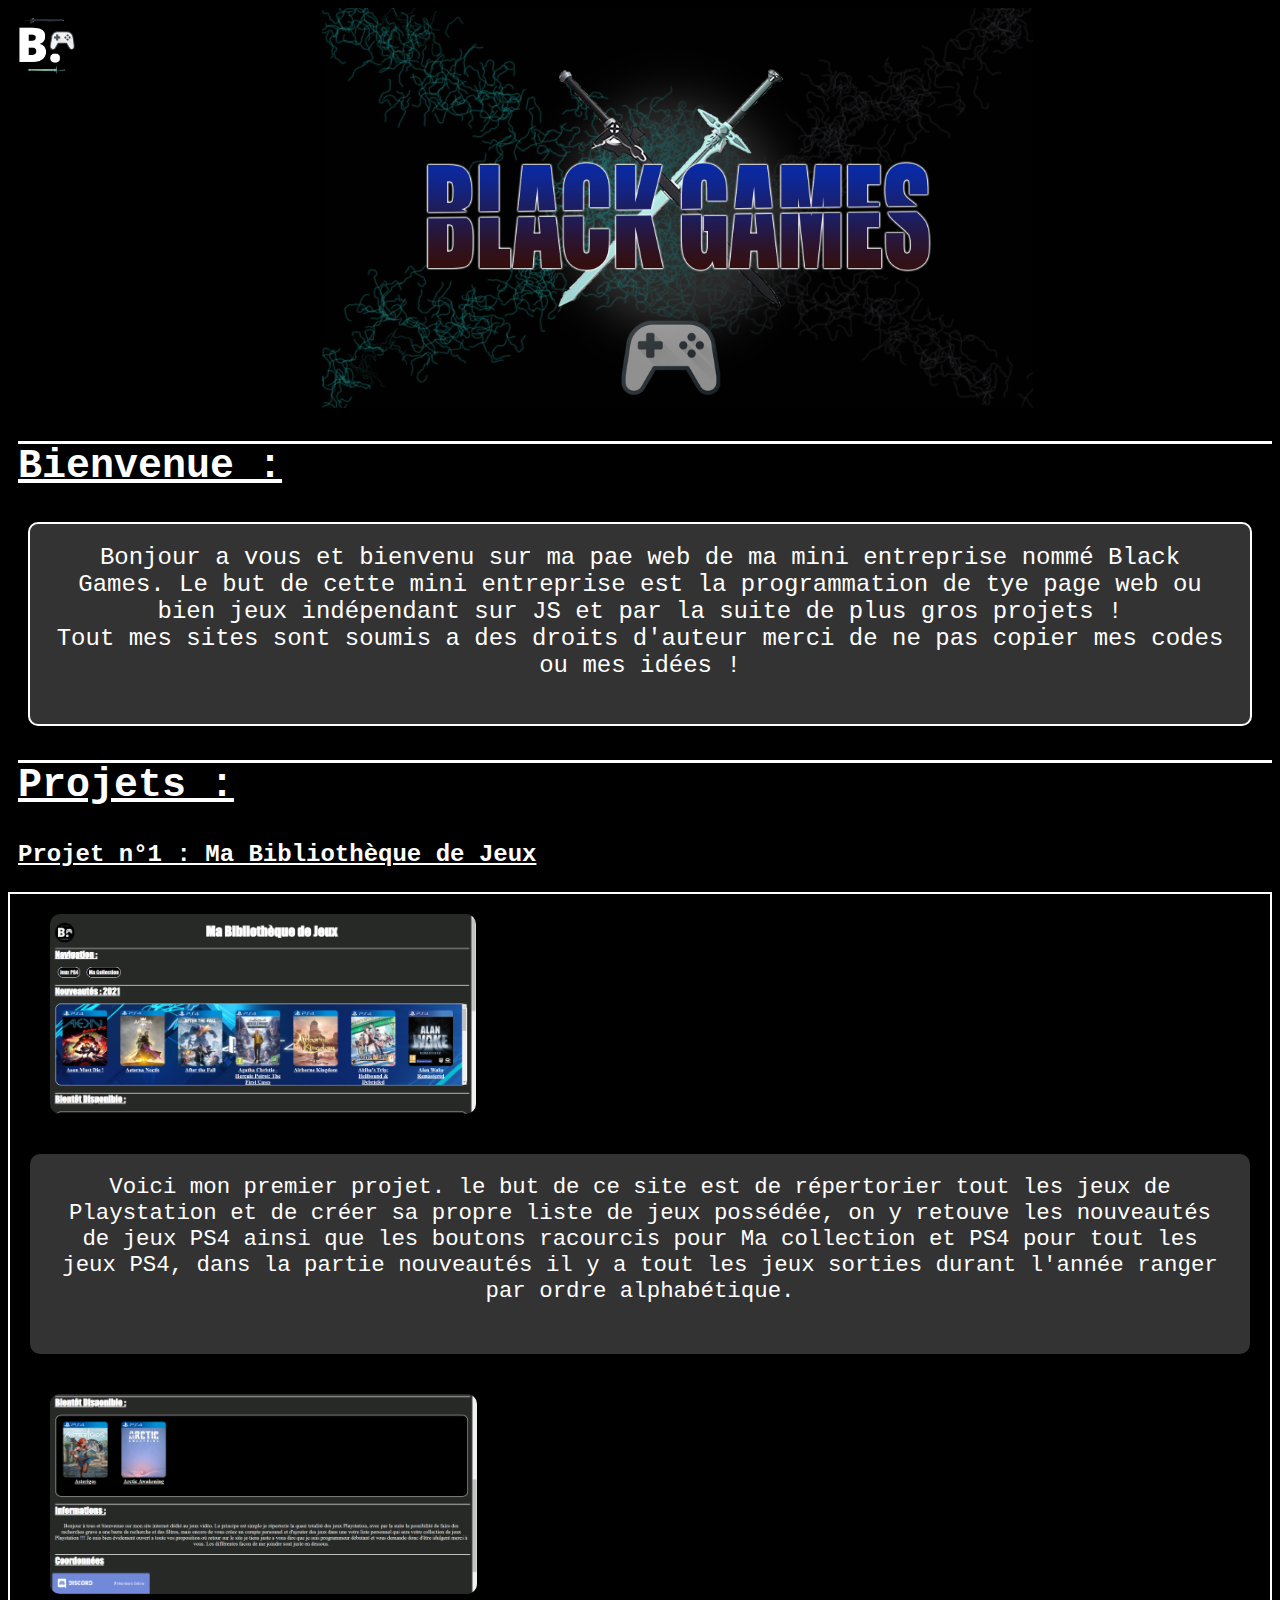
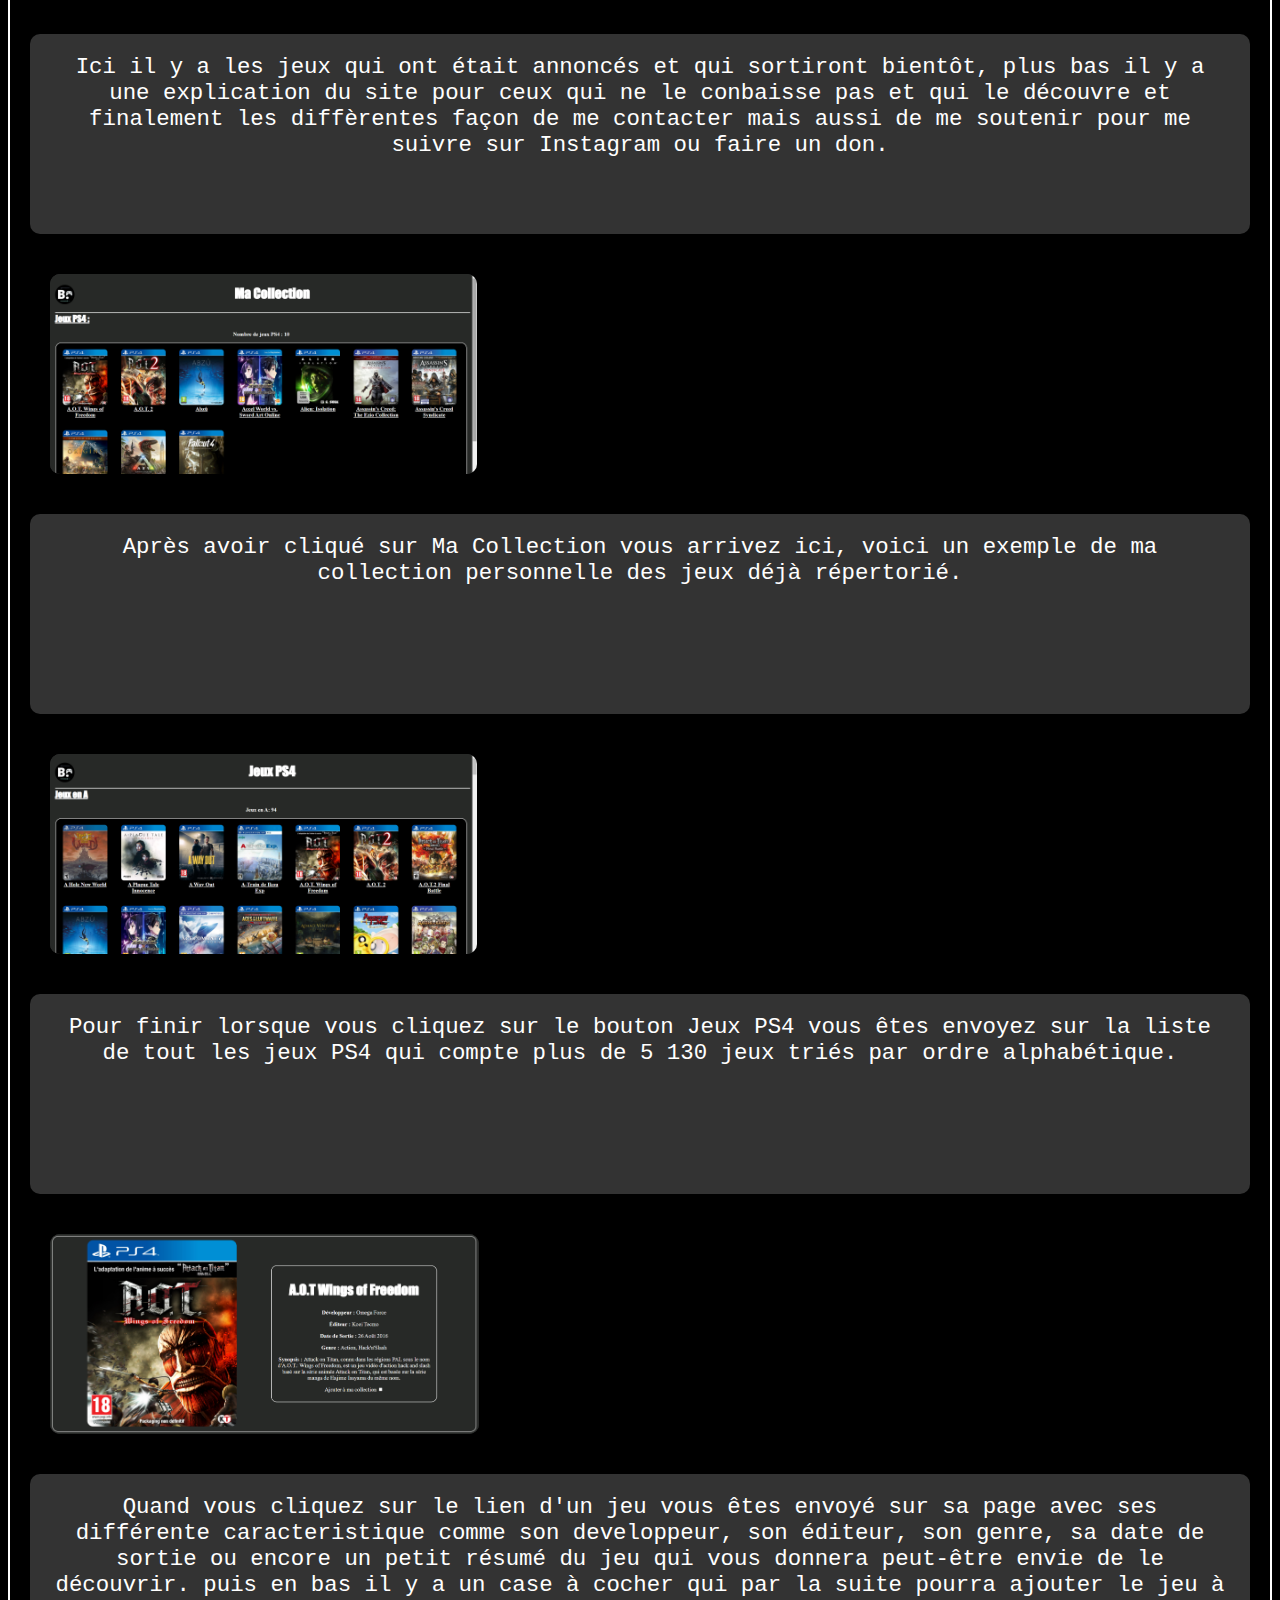
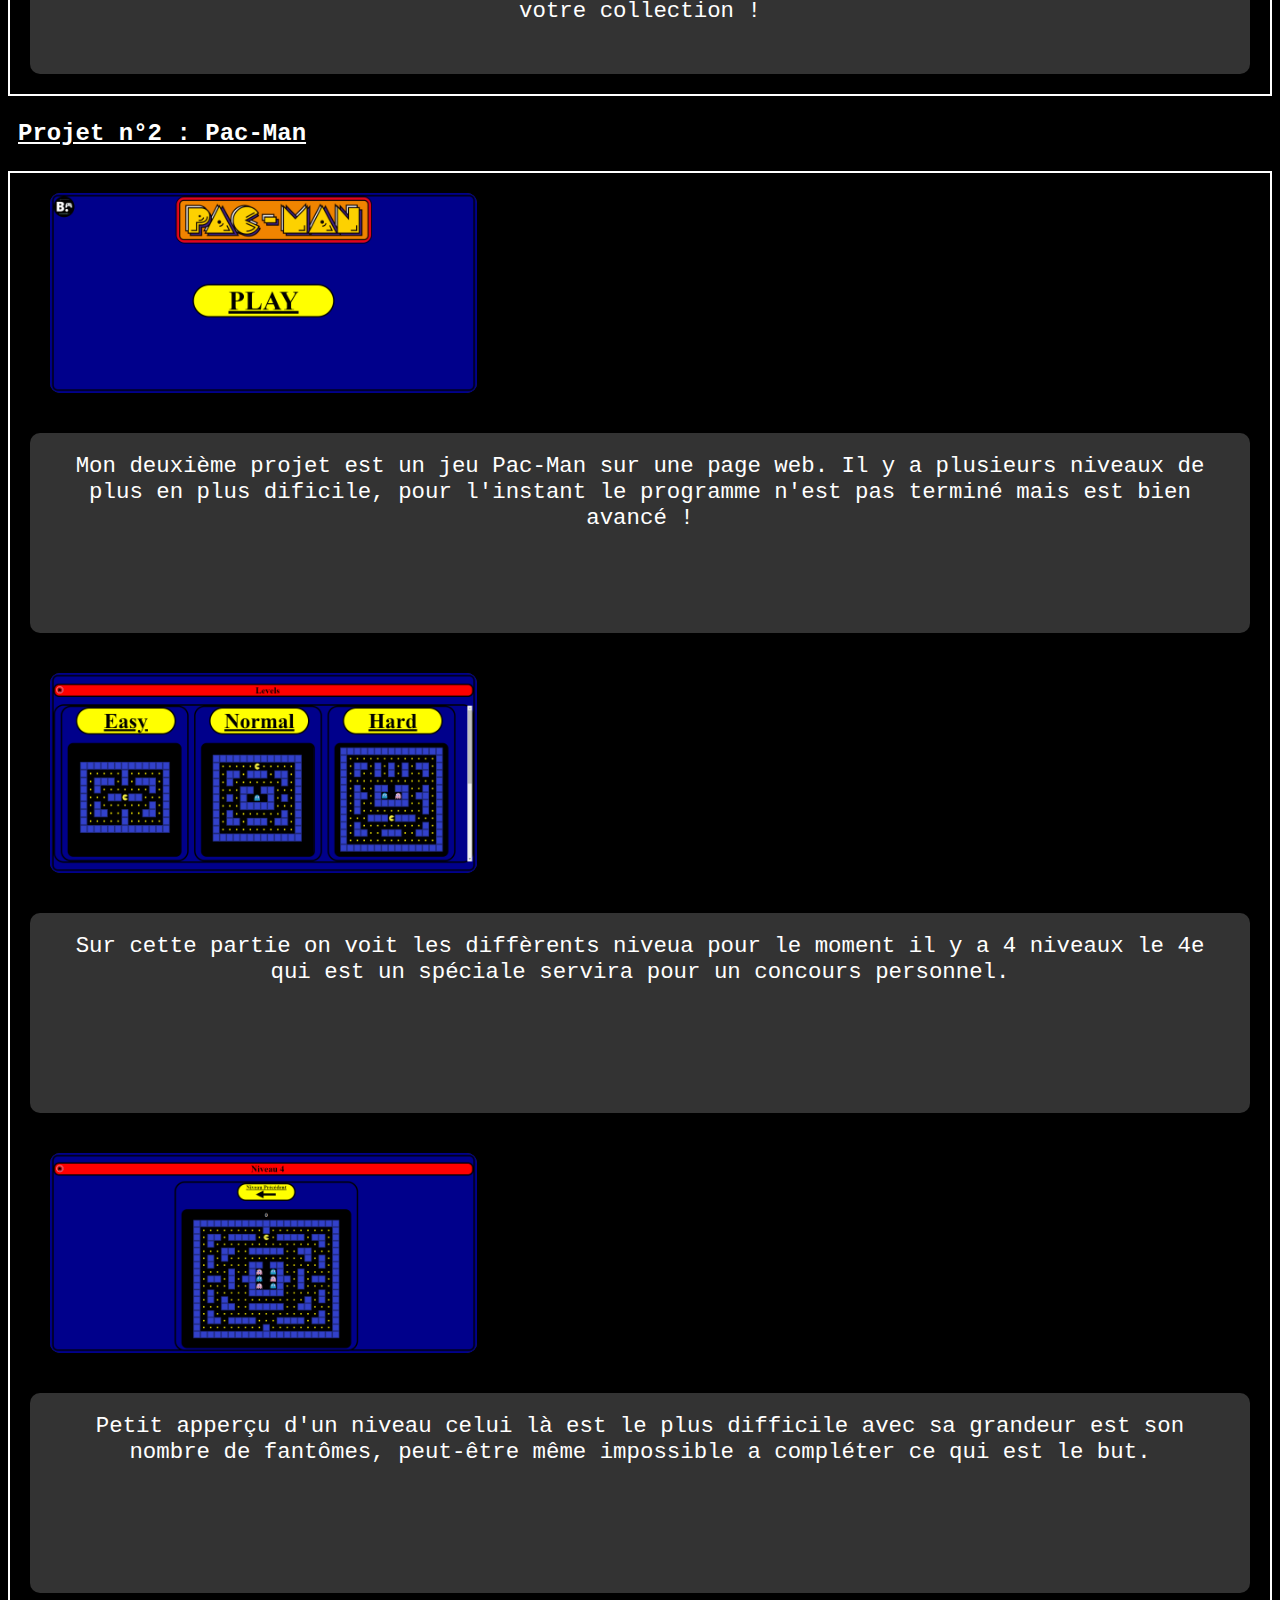
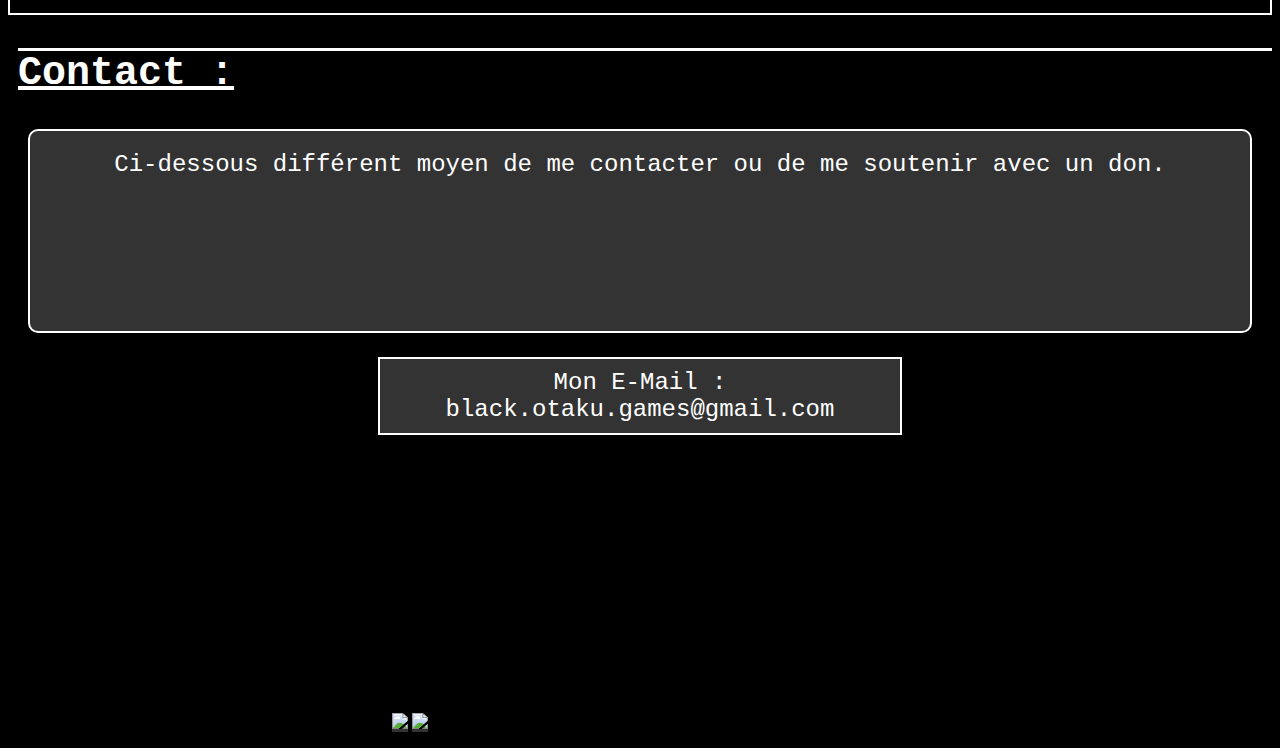
==== index.html @ 80bcf694 "Update and rename Black Games.html to index.html" ====
<!DOCTYPE html>
<html>
    <head>
    	<!-- En-tête de la page -->
    	<meta charset="UTF-8" />
      <link rel="stylesheet" type="text/css" href="Css.css">
    	<title>Black Games</title>
    </head>
    <body>
    	<header>
        <img src="Logo Black Games.png" class="Logo"/>
        <img src="Bannière Black Games.jpg" class="Bannière"/>
      </header>
      <section>
        <aside>
          <h2>Bienvenue :</h2>
          <p class="Intro">Bonjour a vous et bienvenu sur ma pae web de ma mini entreprise nommé Black Games. Le but de cette mini entreprise est la programmation de tye page web ou bien jeux indépendant sur JS et par la suite de plus gros projets ! <br> Tout mes sites sont soumis a des droits d'auteur merci de ne pas copier mes codes ou mes idées !</p>
        </aside>
      </section>
      <section>
        <aside>
          <h2>Projets :</h2>
          <p></p>
          <h3>Projet n°1 : Ma Bibliothèque de Jeux</h3>
          <section class="Projet">
            <aside>
              <img src="Ma Bibliothèque de Jeux - 1.png" class="Sites"/>
            </aside>
            <aside>
              <p class="Paragraphe">Voici mon premier projet. le but de ce site est de répertorier tout les jeux de Playstation et de créer sa propre liste de jeux possédée, on y retouve les nouveautés de jeux PS4 ainsi que les boutons racourcis pour Ma collection et PS4 pour tout les jeux PS4, dans la partie nouveautés il y a tout les jeux sorties durant l'année ranger par ordre alphabétique.</p>
            </aside>
            <aside>
              <img src="Ma Bibliothèque de Jeux - 2.png" class="Sites"/>
            </aside>
            <aside>
              <p class="Paragraphe">Ici il y a les jeux qui ont était annoncés et qui sortiront bientôt, plus bas il y a une explication du site pour ceux qui ne le conbaisse pas et qui le découvre et finalement les diffèrentes façon de me contacter mais aussi de me soutenir pour me suivre sur Instagram ou faire un don.</p>
            </aside>
            <aside>
              <img src="Ma Bibliothèque de Jeux - 3.png" class="Sites"/>
            </aside>
            <aside>
              <p class="Paragraphe">Après avoir cliqué sur Ma Collection vous arrivez ici, voici un exemple de ma collection personnelle des jeux déjà répertorié.</p>
            </aside>
            <aside>
              <img src="Ma Bibliothèque de Jeux - 4.png" class="Sites"/>
            </aside>
            <aside>
              <p class="Paragraphe">Pour finir lorsque vous cliquez sur le bouton Jeux PS4 vous êtes envoyez sur la liste de tout les jeux PS4 qui compte plus de 5 130 jeux triés par ordre alphabétique.</p>
            </aside>
            <aside>
              <img src="Ma Bibliothèque de Jeux - 5.png" class="Sites"/>
            </aside>
            <aside>
              <p class="Paragraphe">Quand vous cliquez sur le lien d'un jeu vous êtes envoyé sur sa page avec ses différente caracteristique comme son developpeur, son éditeur, son genre, sa date de sortie ou encore un petit résumé du jeu qui vous donnera peut-être envie de le découvrir. puis en bas il y a un case à cocher qui par la suite pourra ajouter le jeu à votre collection !</p>
            </aside>
          </section>
          <h3>Projet n°2 : Pac-Man</h3>
          <section class="Projet">
            <aside>
              <img src="Pac Man - 1.png" class="Sites"/>
            </aside>
            <aside>
              <p class="Paragraphe">Mon deuxième projet est un jeu Pac-Man sur une page web. Il y a plusieurs niveaux de plus en plus dificile, pour l'instant le programme n'est pas terminé mais est bien avancé !</p>
            </aside>
            <aside>
              <img src="Pac Man - 2.png" class="Sites"/>
            </aside>
            <aside>
              <p class="Paragraphe">Sur cette partie on voit les diffèrents niveua pour le moment il y a 4 niveaux le 4e qui est un spéciale servira pour un concours personnel.</p>
            </aside>
            <aside>
              <img src="Pac Man - 3.png" class="Sites"/>
            </aside>
            <aside>
              <p class="Paragraphe">Petit apperçu d'un niveau celui là est le plus difficile avec sa grandeur est son nombre de fantômes, peut-être même impossible a compléter ce qui est le but. </p>
            </aside>
          </section>
        </aside>
      </section>
      <footer>
        <h2>Contact :</h2>
        <p class="Intro">Ci-dessous différent moyen de me contacter ou de me soutenir avec un don.<p>
        <p class="mail">Mon E-Mail : black.otaku.games@gmail.com</p>
        <iframe class="discord" src="https://discord.com/widget?id=897193880615780503&theme=dark" width="350" height="200" allowtransparency="true" frameborder="0" sandbox="allow-popups allow-popups-to-escape-sandbox allow-same-origin allow-scripts"></iframe>
        <a href="https://www.instagram.com/black_otaku_games/"><img src="D:\Black Games\Logo\logo insta.png" class="insta"></a>
        <a href="https://www.paypal.com/donate/?hosted_button_id=69UE8WGAV678Y"><img src="D:\Black Games\Logo\logo paypal.png" class="paypal"></a>
      </footer>
    </body>
</html>
---- Css.css ----
*
{
    background-color: black;
}
.Bannière
{
    width: auto;
    height: 400px;
    display: block;
    margin-right: auto;
    margin-left: auto;
}
.Logo
{
    width: 75px;
    float: left;
}
.Intro
{
   	height: 160px;
    width: 930px-+-+;
    font-size: 1.5em;
	text-align: center;
    display: block;
	border: 2px white solid;
    margin: 20px;
  	padding: 20px;
    color: white;
	clear: both;
	background-color: rgb(51, 51, 51);
	border-radius: 10px;
    font-family: OCR A Std, monospace;
}
.Outro
{
	height: 35px;
	width: 930px-+-+;
	font-size: 1.5em;
	text-align: center;
	display: block;
	border: 2px white solid;
	margin: 20px;
	padding: 20px;
	color: white;
	clear: both;
	background-color: rgb(51, 51, 51);
	border-radius: 10px;
	font-family: OCR A Std, monospace;
}
h2
{
	color: white;
    font-size: 2.5em;
	font-family: OCR A Std, monospace;
    clear: right;
    border-top: 3px white solid;
    text-decoration-line: underline;
    margin-left: 10px;
}
h3
{
	color: white;
	font-size: 1.5em;
	font-family: OCR A Std, monospace;
	clear: right;
	margin-left: 10px;
	text-decoration-line: underline;
}
.Sites
{
	border-radius: 10px;
	height: 200px;
	display: block;
	margin: 20px;
	clear: both;
	margin-left: 40px;
	background-color: rgb(51, 51, 51);
}
.Paragraphe
{
	height: 160px;
	width: 930px-+-+;
	font-size: 1.4em;
	text-align: center;
	display: block;
	margin: 20px;
	padding: 20px;
	color: white;
	clear: both;
	background-color: rgb(51, 51, 51);
	border-radius: 10px;
	font-family: OCR A Std, monospace;
}
.Projet
{
    clear: both;
    display: flex;
    flex-wrap: wrap;
    justify-content: flex-start;
    border: white solid 2px;
}
.discord
{
	margin: 10px;
	margin-left: 20px;
	height: 250px;
}
.app	
{
	margin-bottom: 35px;
	margin-left: 40px;
	border-radius: 30px;
}
.mail
{
   	color: white;
   	text-align: center;
   	font-size: 1.5em;
   	font-family: OCR A Std, monospace;
   	border: solid white 2px;
   	width: 500px;
   	margin-right: auto;
   	margin-left: auto;
   	padding: 10px;
   	background-color: rgb(51, 51, 51);
}
a
{
	background-color: rgb(51, 51, 51);
	color: white;
}
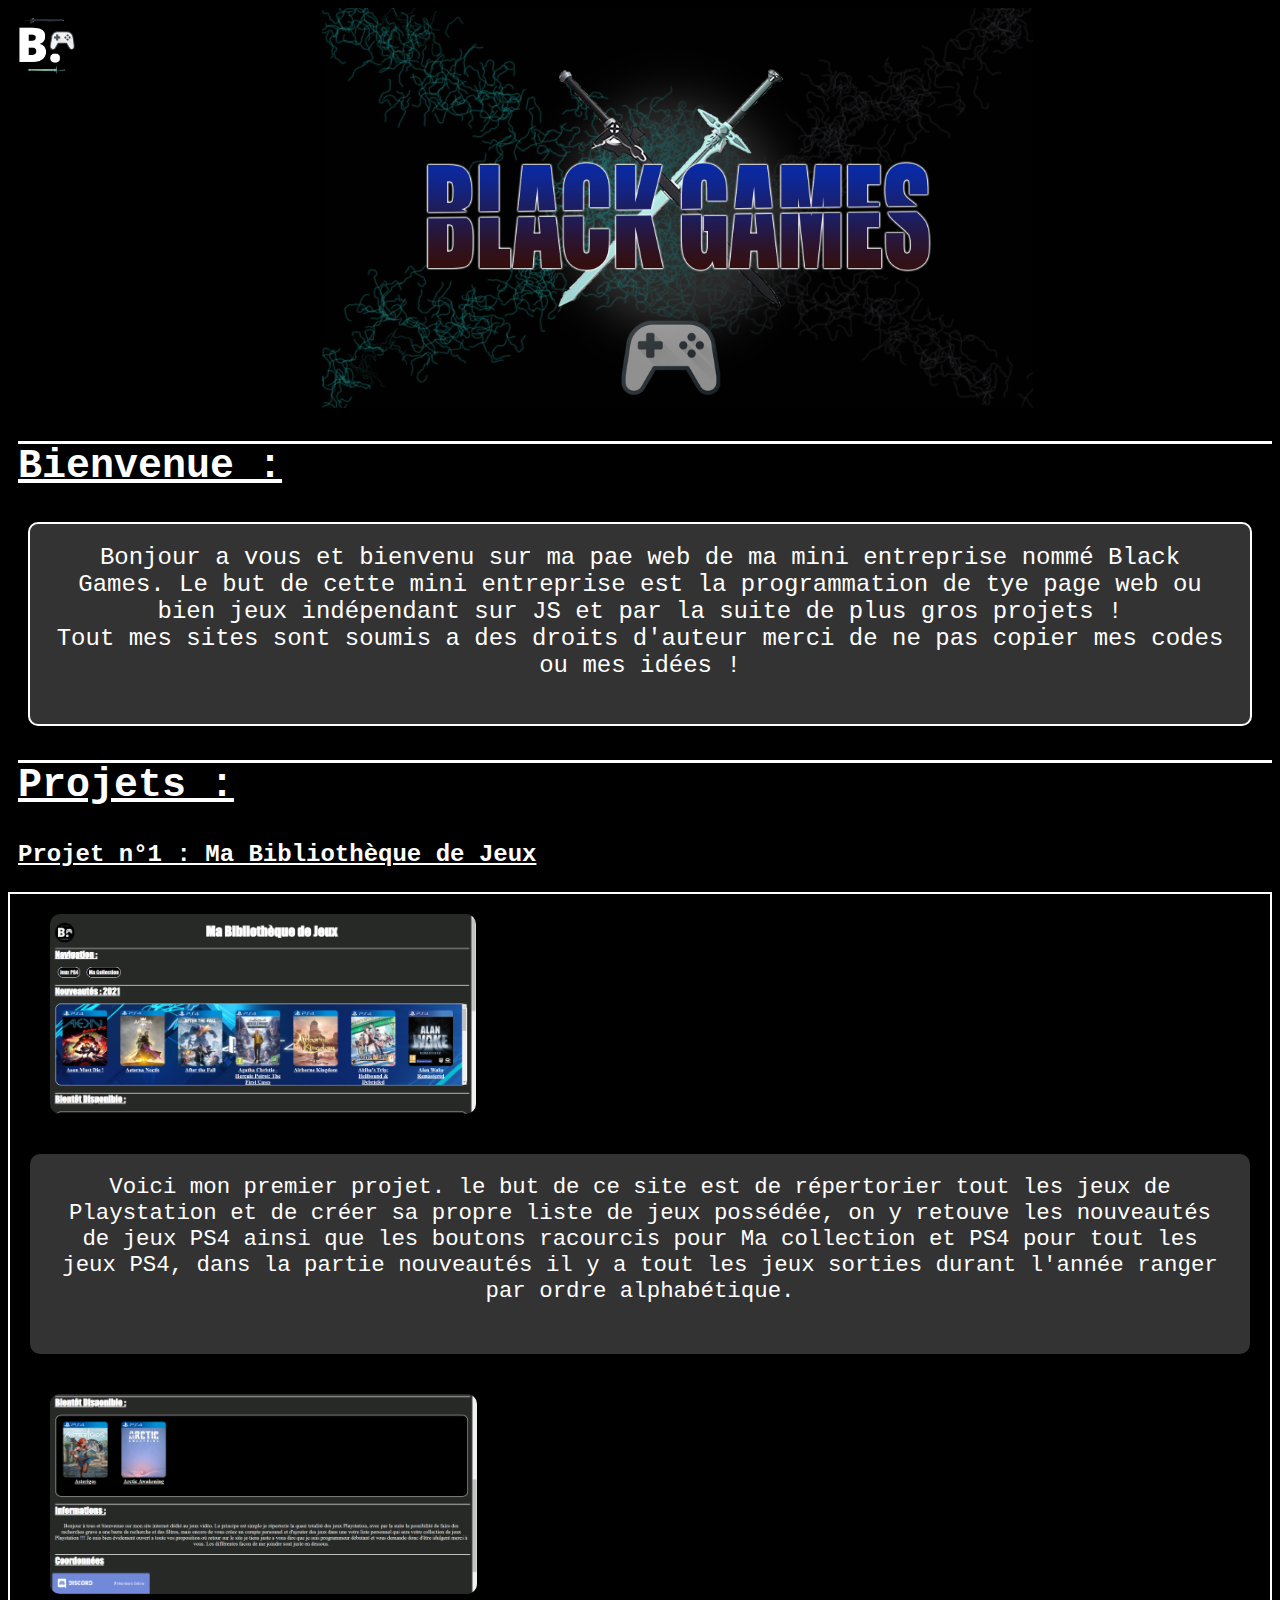
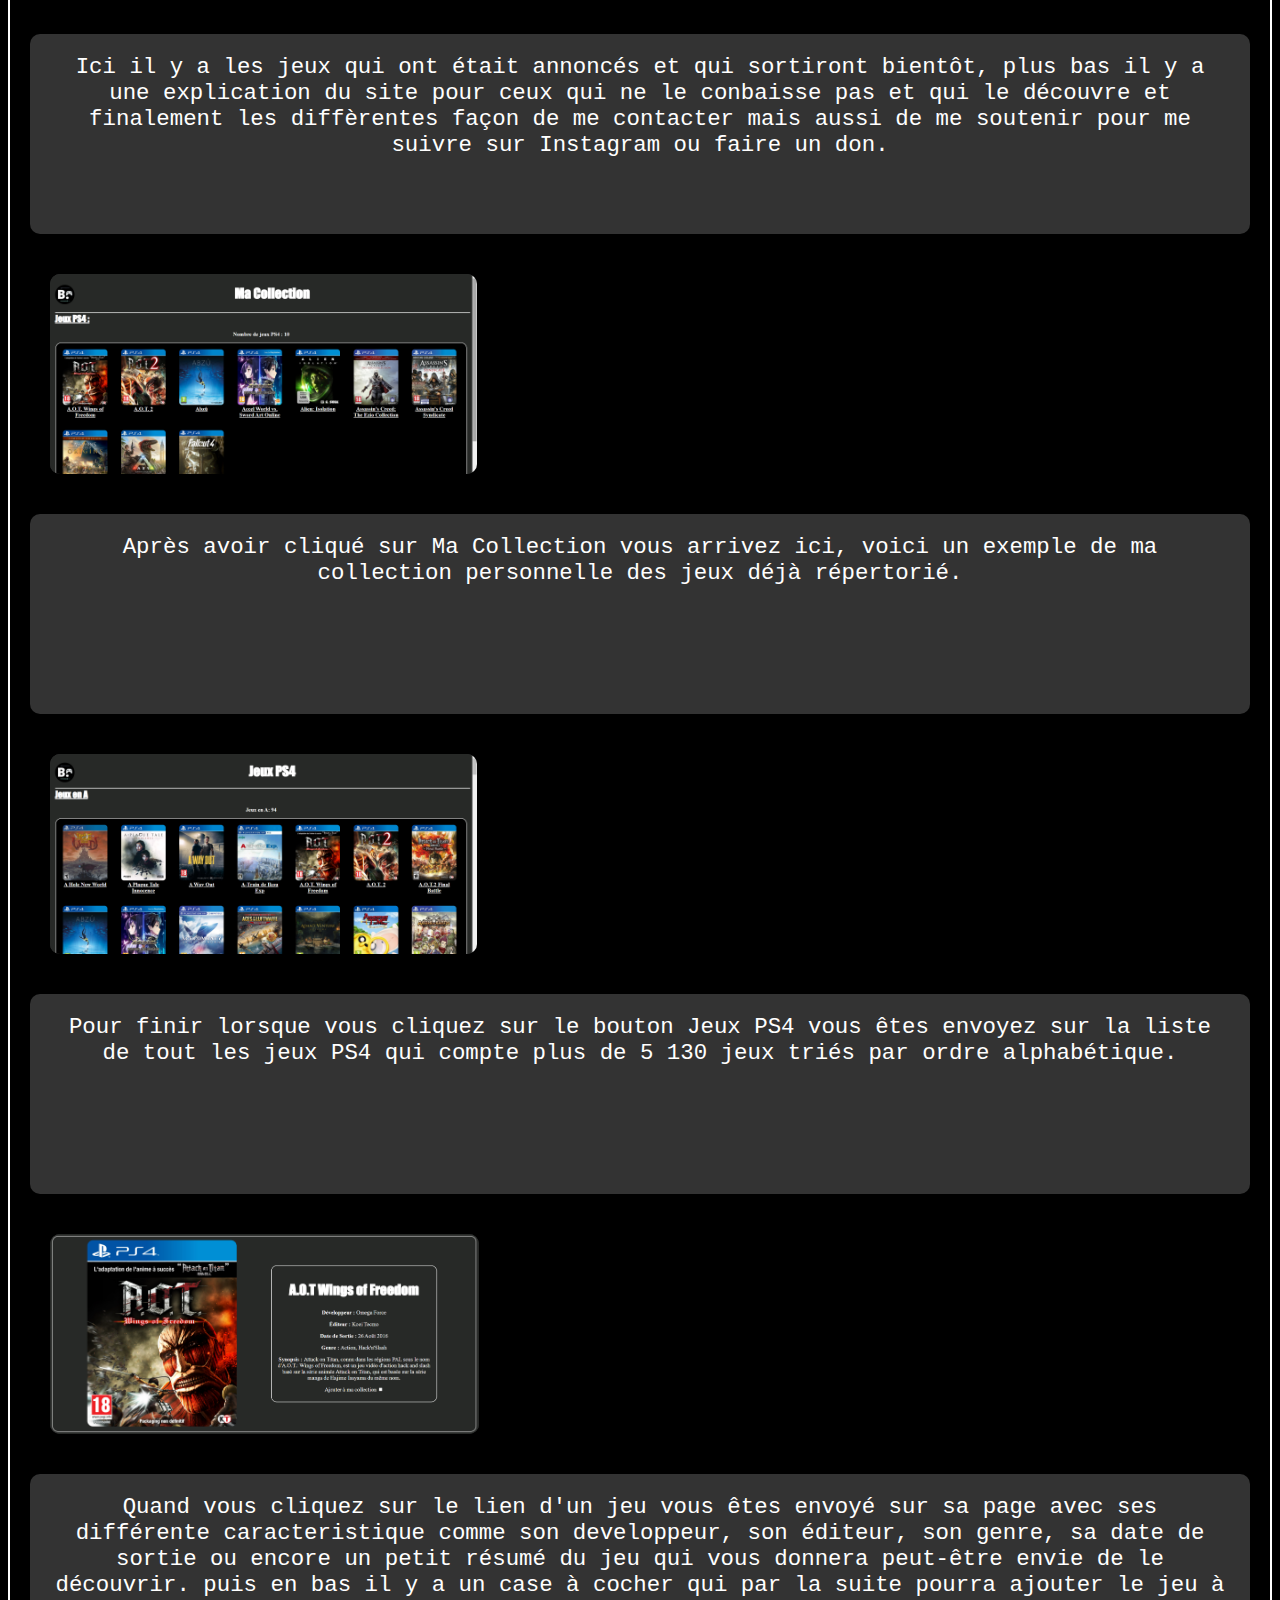
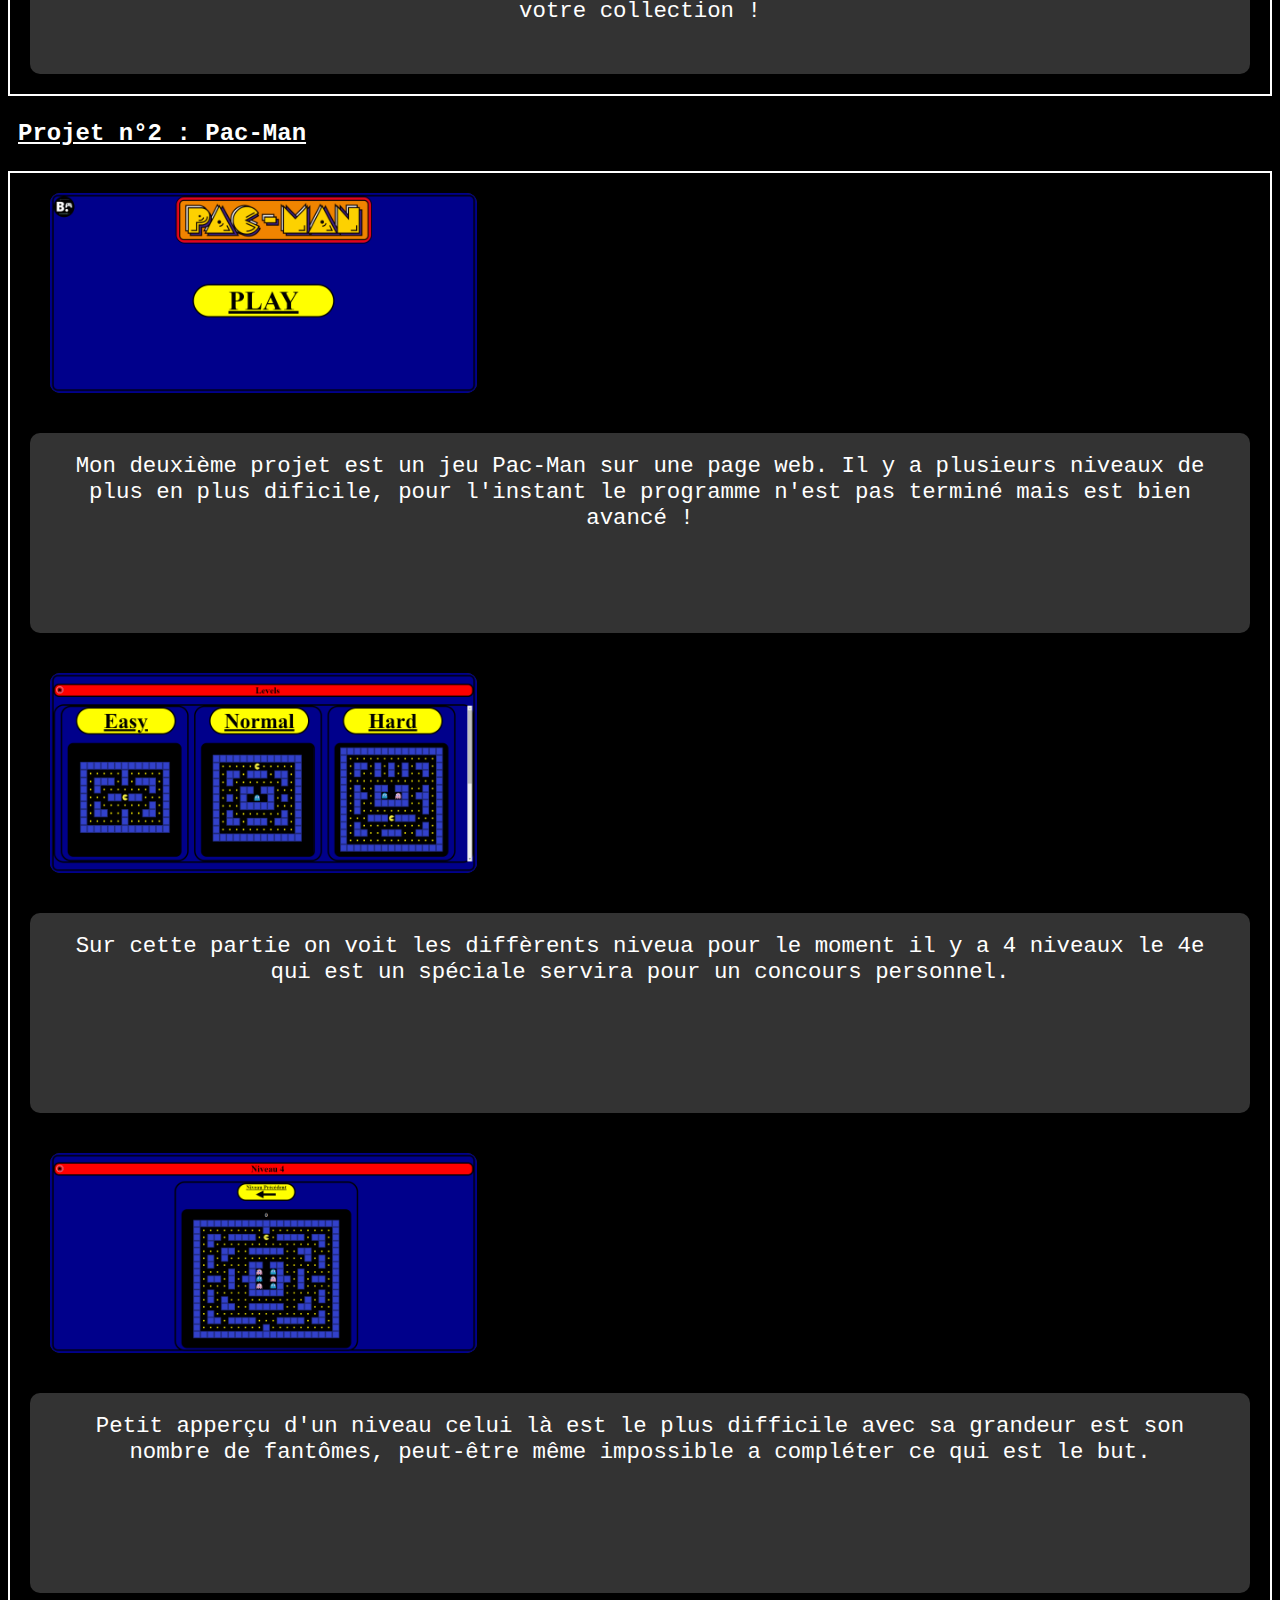
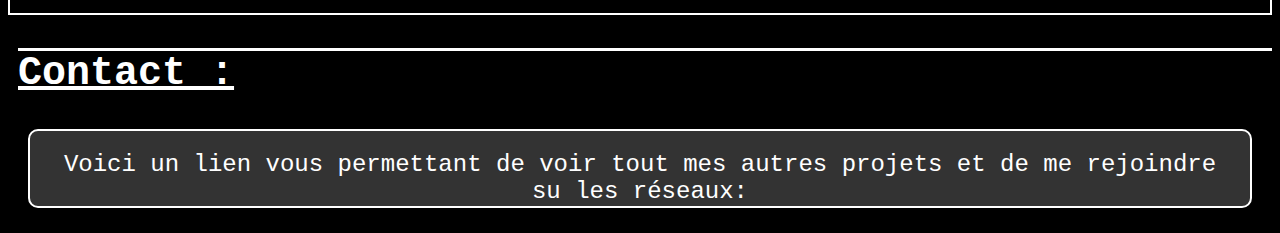
==== commit aa5c1ef6: "Update index.html" ====
--- a/index.html
+++ b/index.html
@@ -79,11 +79,7 @@
       </section>
       <footer>
         <h2>Contact :</h2>
-        <p class="Intro">Ci-dessous différent moyen de me contacter ou de me soutenir avec un don.<p>
-        <p class="mail">Mon E-Mail : black.otaku.games@gmail.com</p>
-        <iframe class="discord" src="https://discord.com/widget?id=897193880615780503&theme=dark" width="350" height="200" allowtransparency="true" frameborder="0" sandbox="allow-popups allow-popups-to-escape-sandbox allow-same-origin allow-scripts"></iframe>
-        <a href="https://www.instagram.com/black_otaku_games/"><img src="D:\Black Games\Logo\logo insta.png" class="insta"></a>
-        <a href="https://www.paypal.com/donate/?hosted_button_id=69UE8WGAV678Y"><img src="D:\Black Games\Logo\logo paypal.png" class="paypal"></a>
+        <p class="Outro">Voici un lien vous permettant de voir tout mes autres projets et de me rejoindre su les réseaux: <a href="https://linkr.bio/Black_Games"><p>
       </footer>
     </body>
 </html>
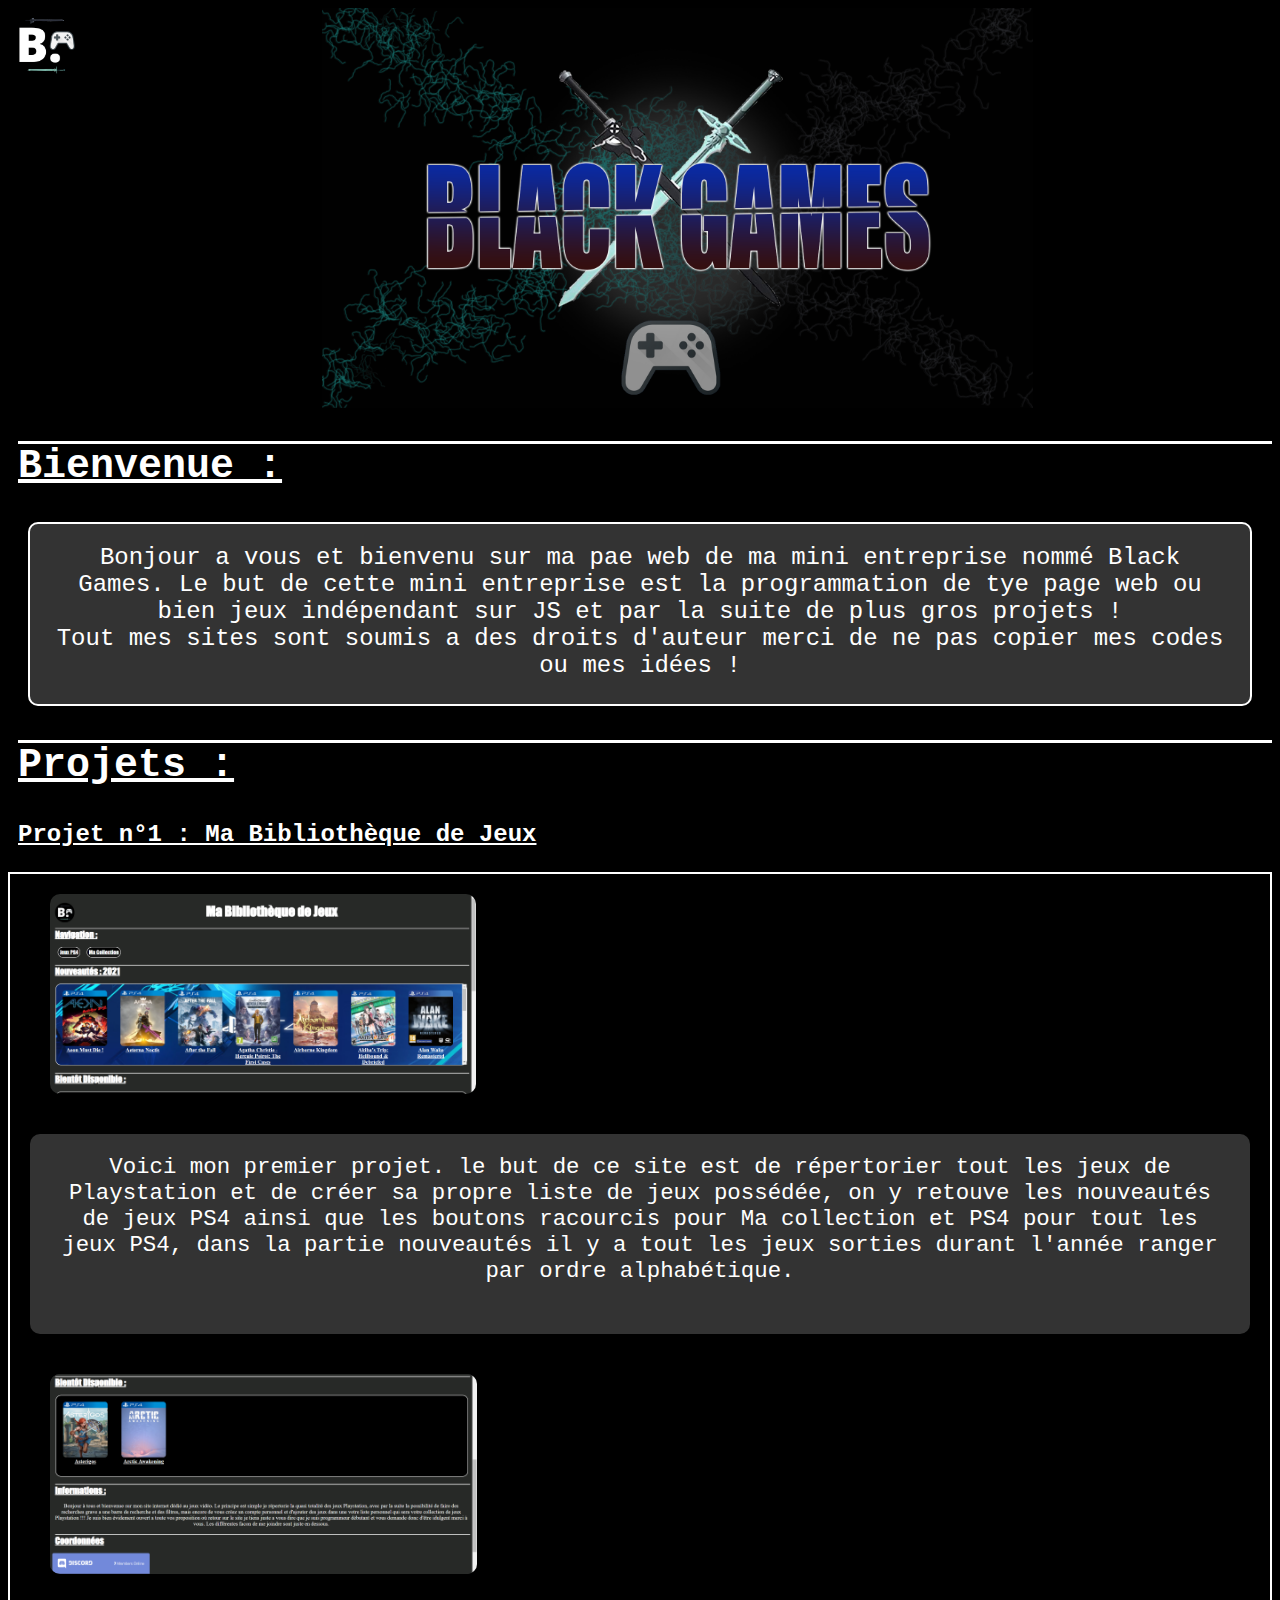
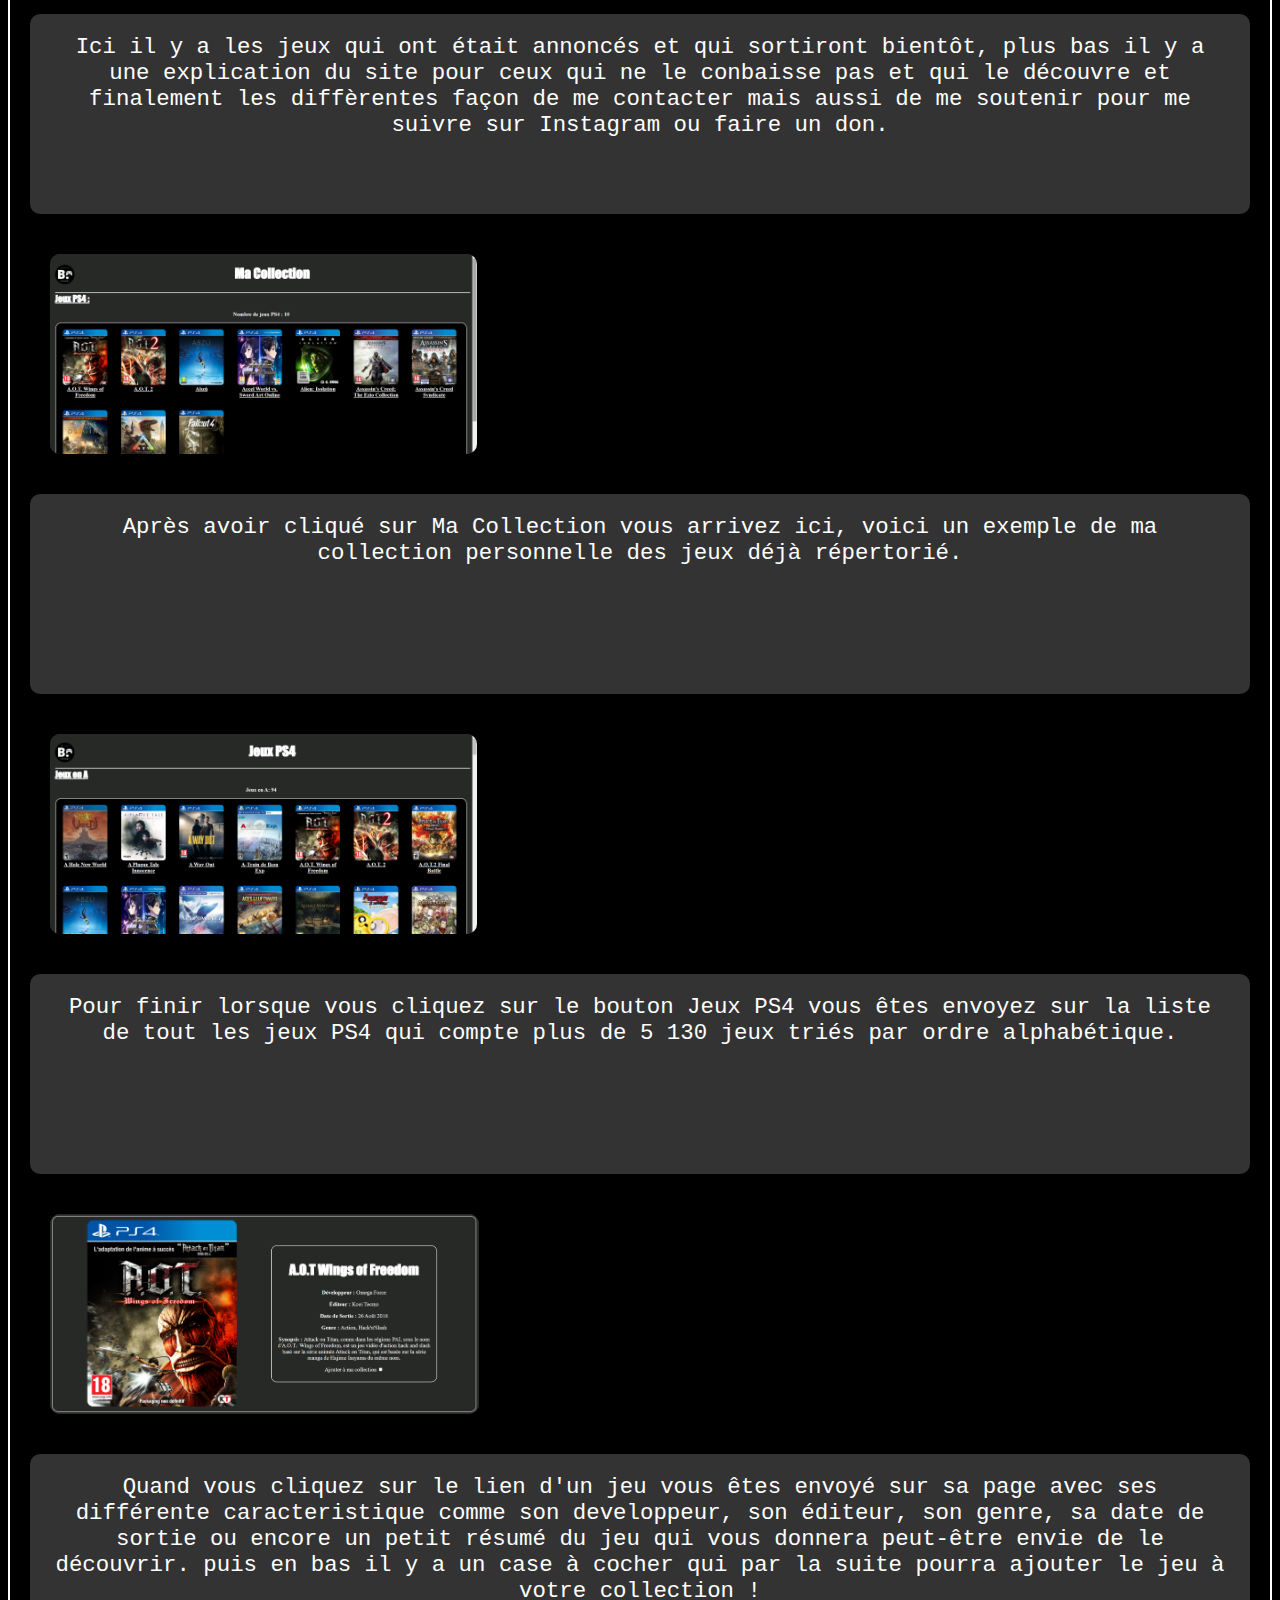
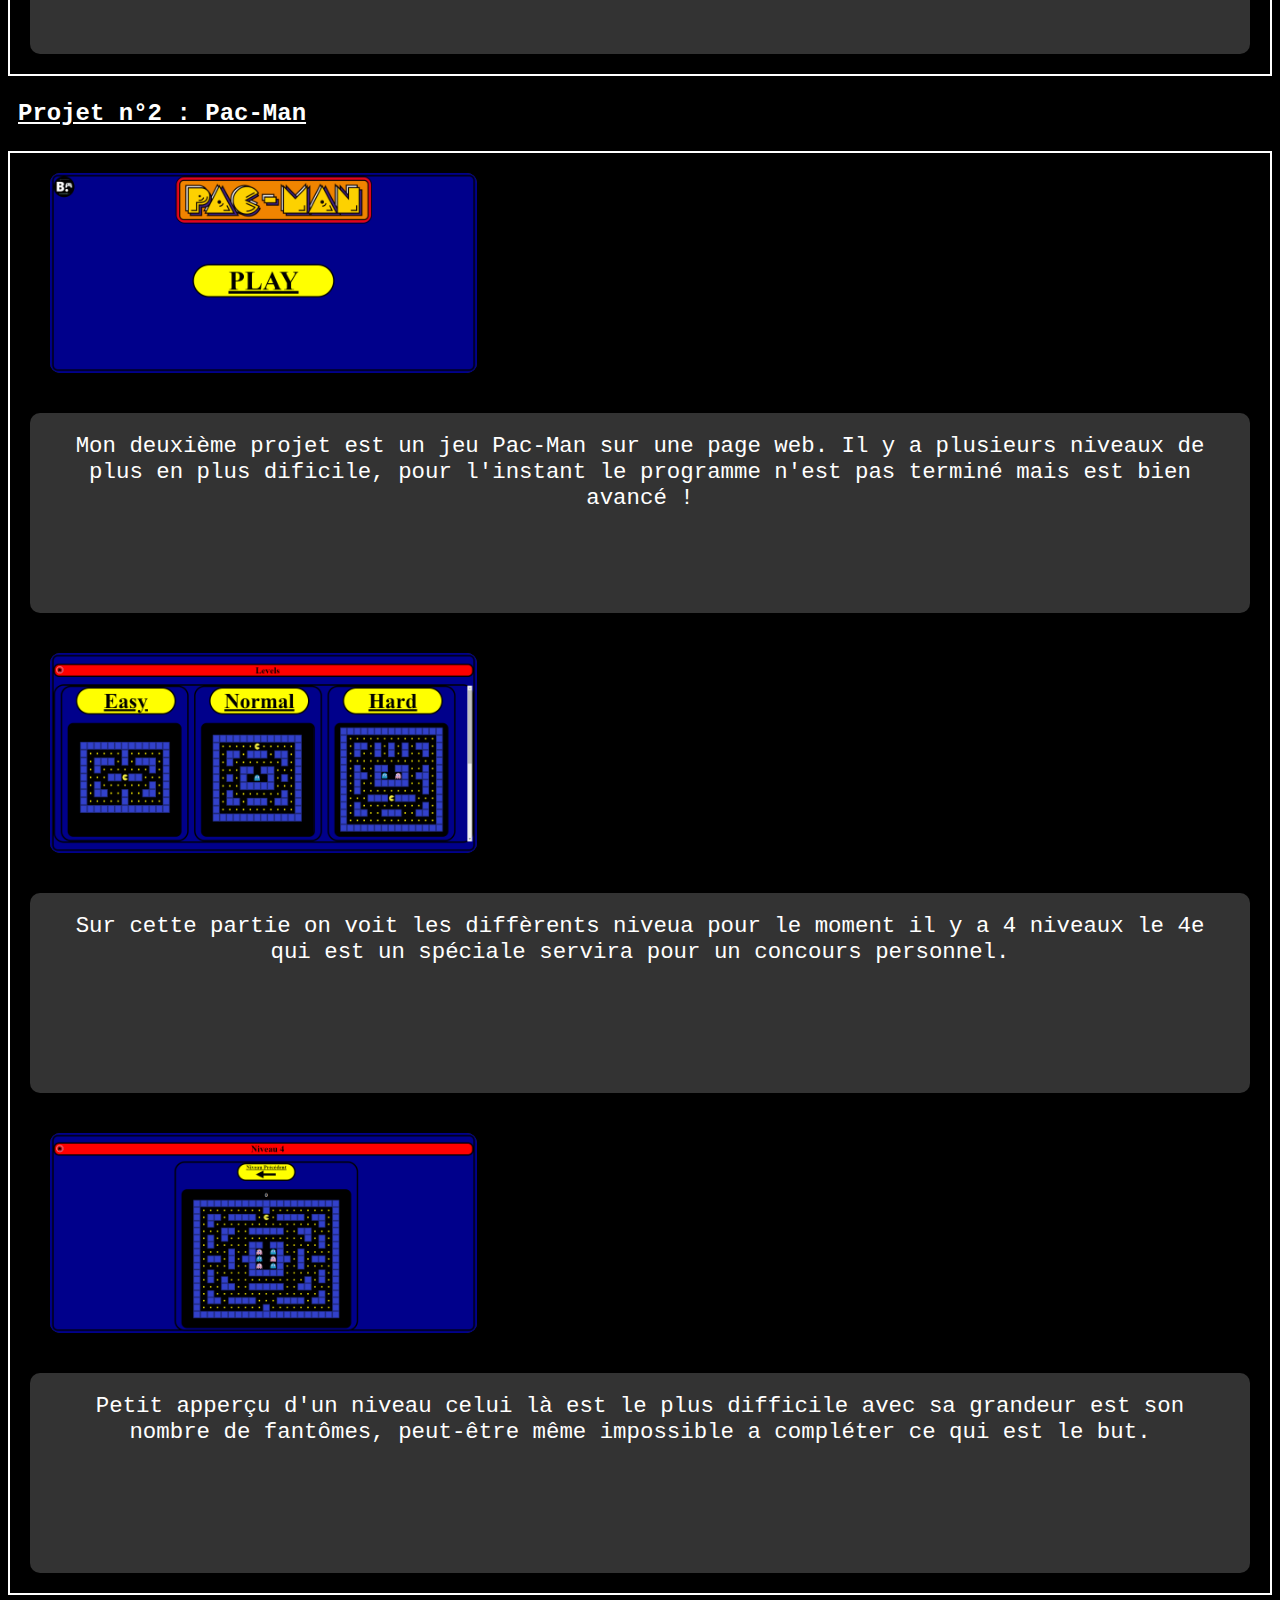
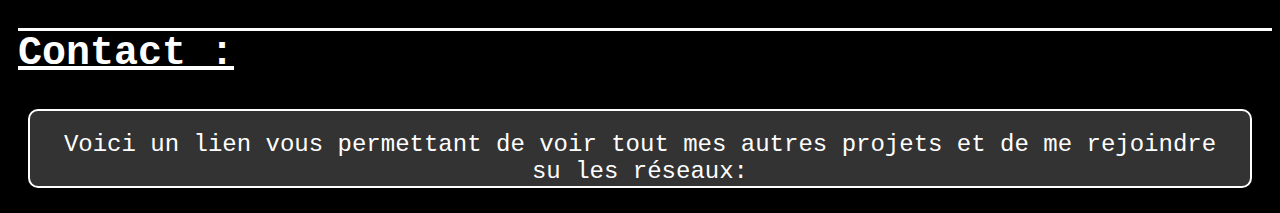
==== commit 15561210: "Update index.html" ====
--- a/index.html
+++ b/index.html
@@ -79,7 +79,7 @@
       </section>
       <footer>
         <h2>Contact :</h2>
-        <p class="Outro">Voici un lien vous permettant de voir tout mes autres projets et de me rejoindre su les réseaux: <a href="https://linkr.bio/Black_Games"><p>
+        <p class="Outro">Voici un lien vous permettant de voir tout mes autres projets et de me rejoindre su les réseaux: <a href="https://linkr.bio/Black_Games"/><p>
       </footer>
     </body>
 </html>
--- a/Css.css
+++ b/Css.css
@@ -1,35 +1,35 @@
 *
 {
-    background-color: black;
+    	background-color: black;
 }
 .Bannière
 {
-    width: auto;
-    height: 400px;
-    display: block;
-    margin-right: auto;
-    margin-left: auto;
+    	width: auto;
+    	height: 400px;
+    	display: block;
+    	margin-right: auto;
+   	margin-left: auto;
 }
 .Logo
 {
-    width: 75px;
-    float: left;
+    	width: 75px;
+    	float: left;
 }
 .Intro
 {
-   	height: 160px;
-    width: 930px-+-+;
-    font-size: 1.5em;
+   	height: 140px;
+    	width: 930px-+-+;
+    	font-size: 1.5em;
 	text-align: center;
-    display: block;
+    	display: block;
 	border: 2px white solid;
-    margin: 20px;
+    	margin: 20px;
   	padding: 20px;
-    color: white;
+    	color: white;
 	clear: both;
 	background-color: rgb(51, 51, 51);
 	border-radius: 10px;
-    font-family: OCR A Std, monospace;
+    	font-family: OCR A Std, monospace;
 }
 .Outro
 {
@@ -50,12 +50,12 @@
 h2
 {
 	color: white;
-    font-size: 2.5em;
+    	font-size: 2.5em;
 	font-family: OCR A Std, monospace;
-    clear: right;
-    border-top: 3px white solid;
-    text-decoration-line: underline;
-    margin-left: 10px;
+    	clear: right;
+    	border-top: 3px white solid;
+    	text-decoration-line: underline;
+    	margin-left: 10px;
 }
 h3
 {
@@ -93,11 +93,11 @@
 }
 .Projet
 {
-    clear: both;
-    display: flex;
-    flex-wrap: wrap;
-    justify-content: flex-start;
-    border: white solid 2px;
+    	clear: both;
+    	display: flex;
+    	flex-wrap: wrap;
+    	justify-content: flex-start;
+    	border: white solid 2px;
 }
 .discord
 {
@@ -128,4 +128,4 @@
 {
 	background-color: rgb(51, 51, 51);
 	color: white;
-}+}
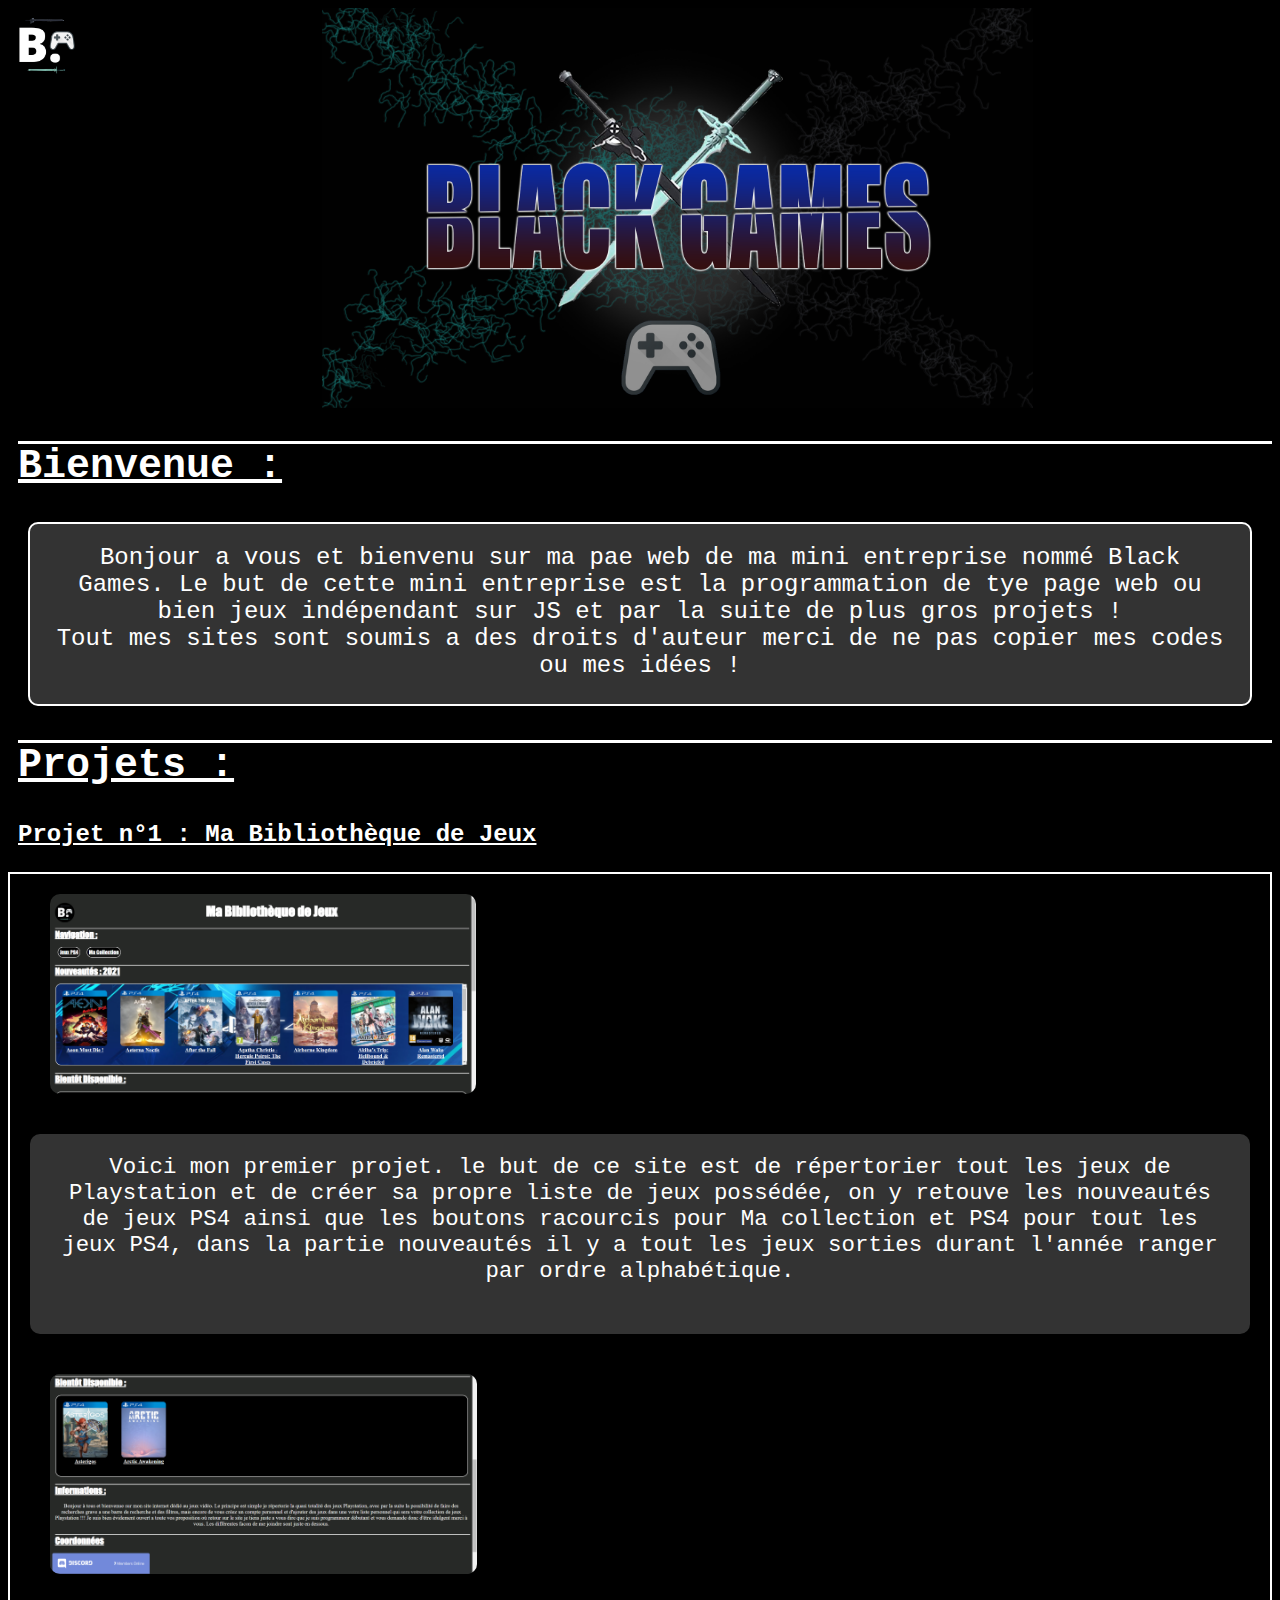
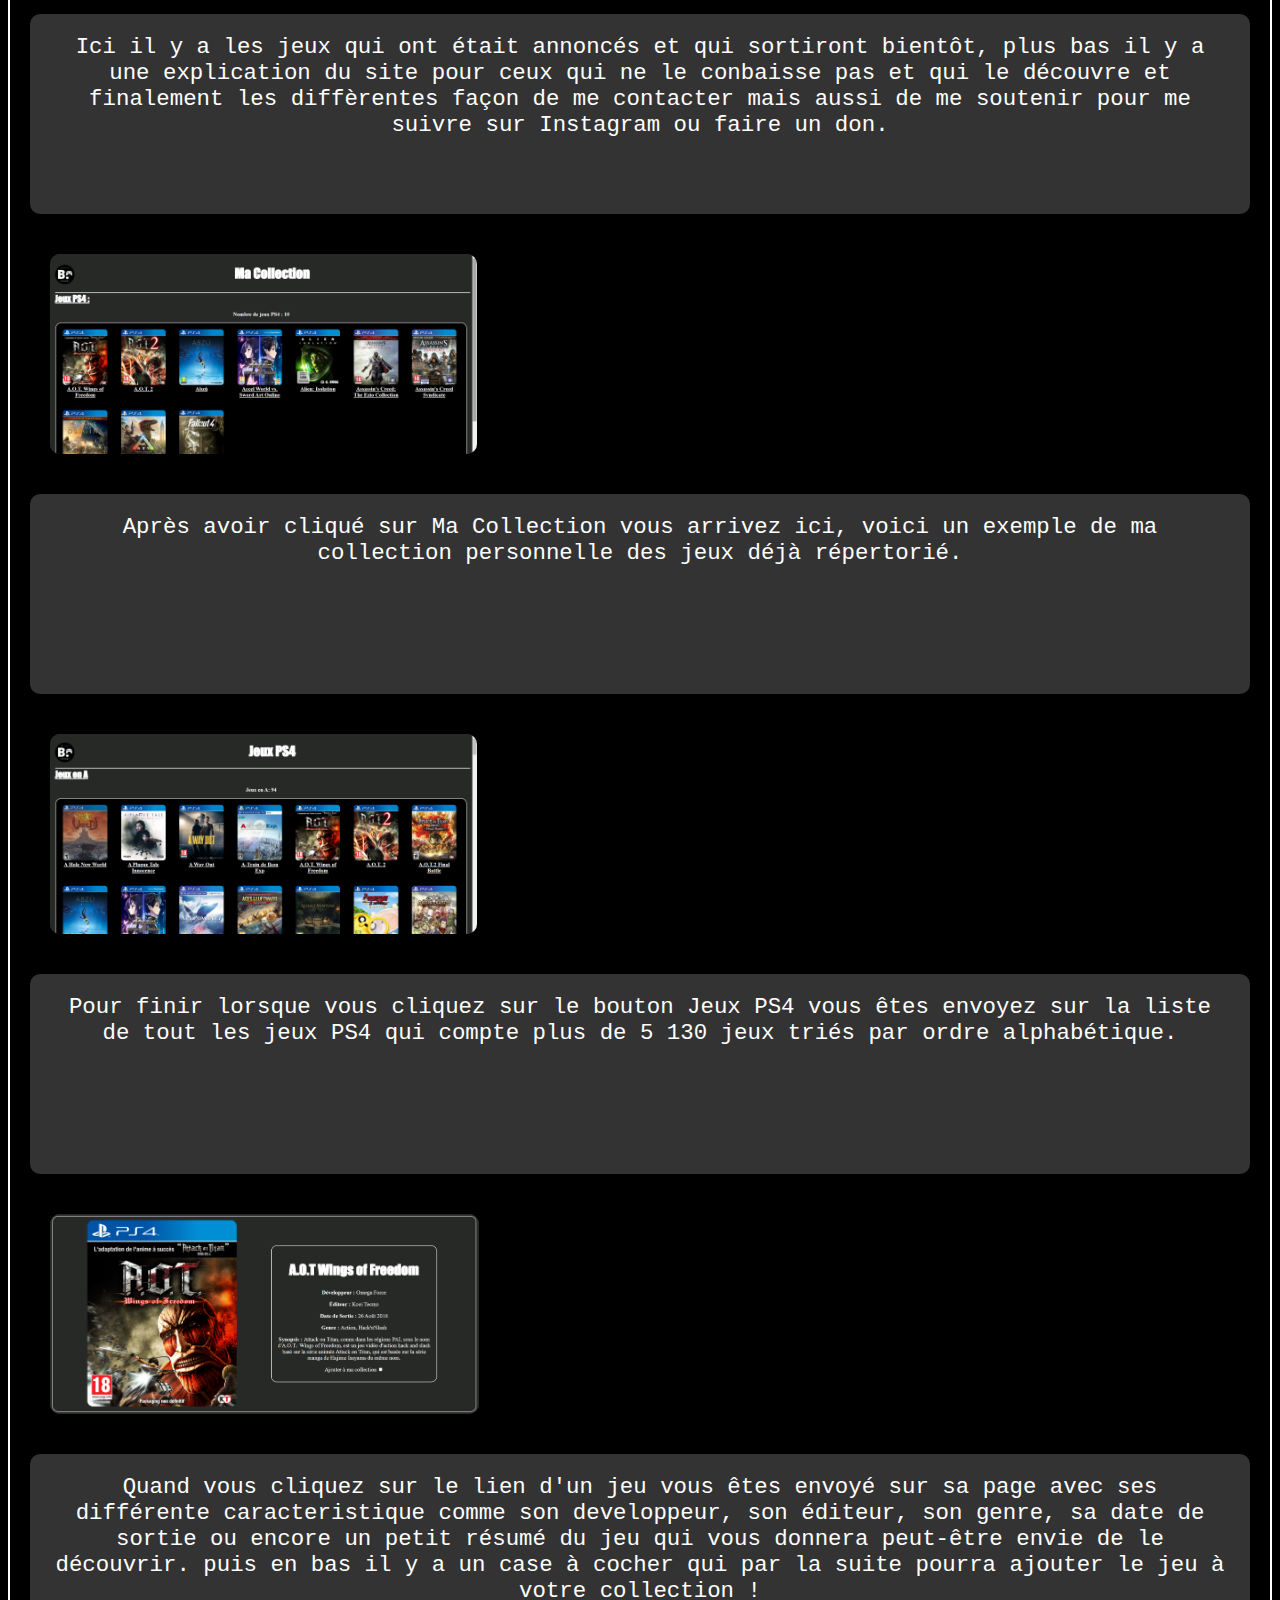
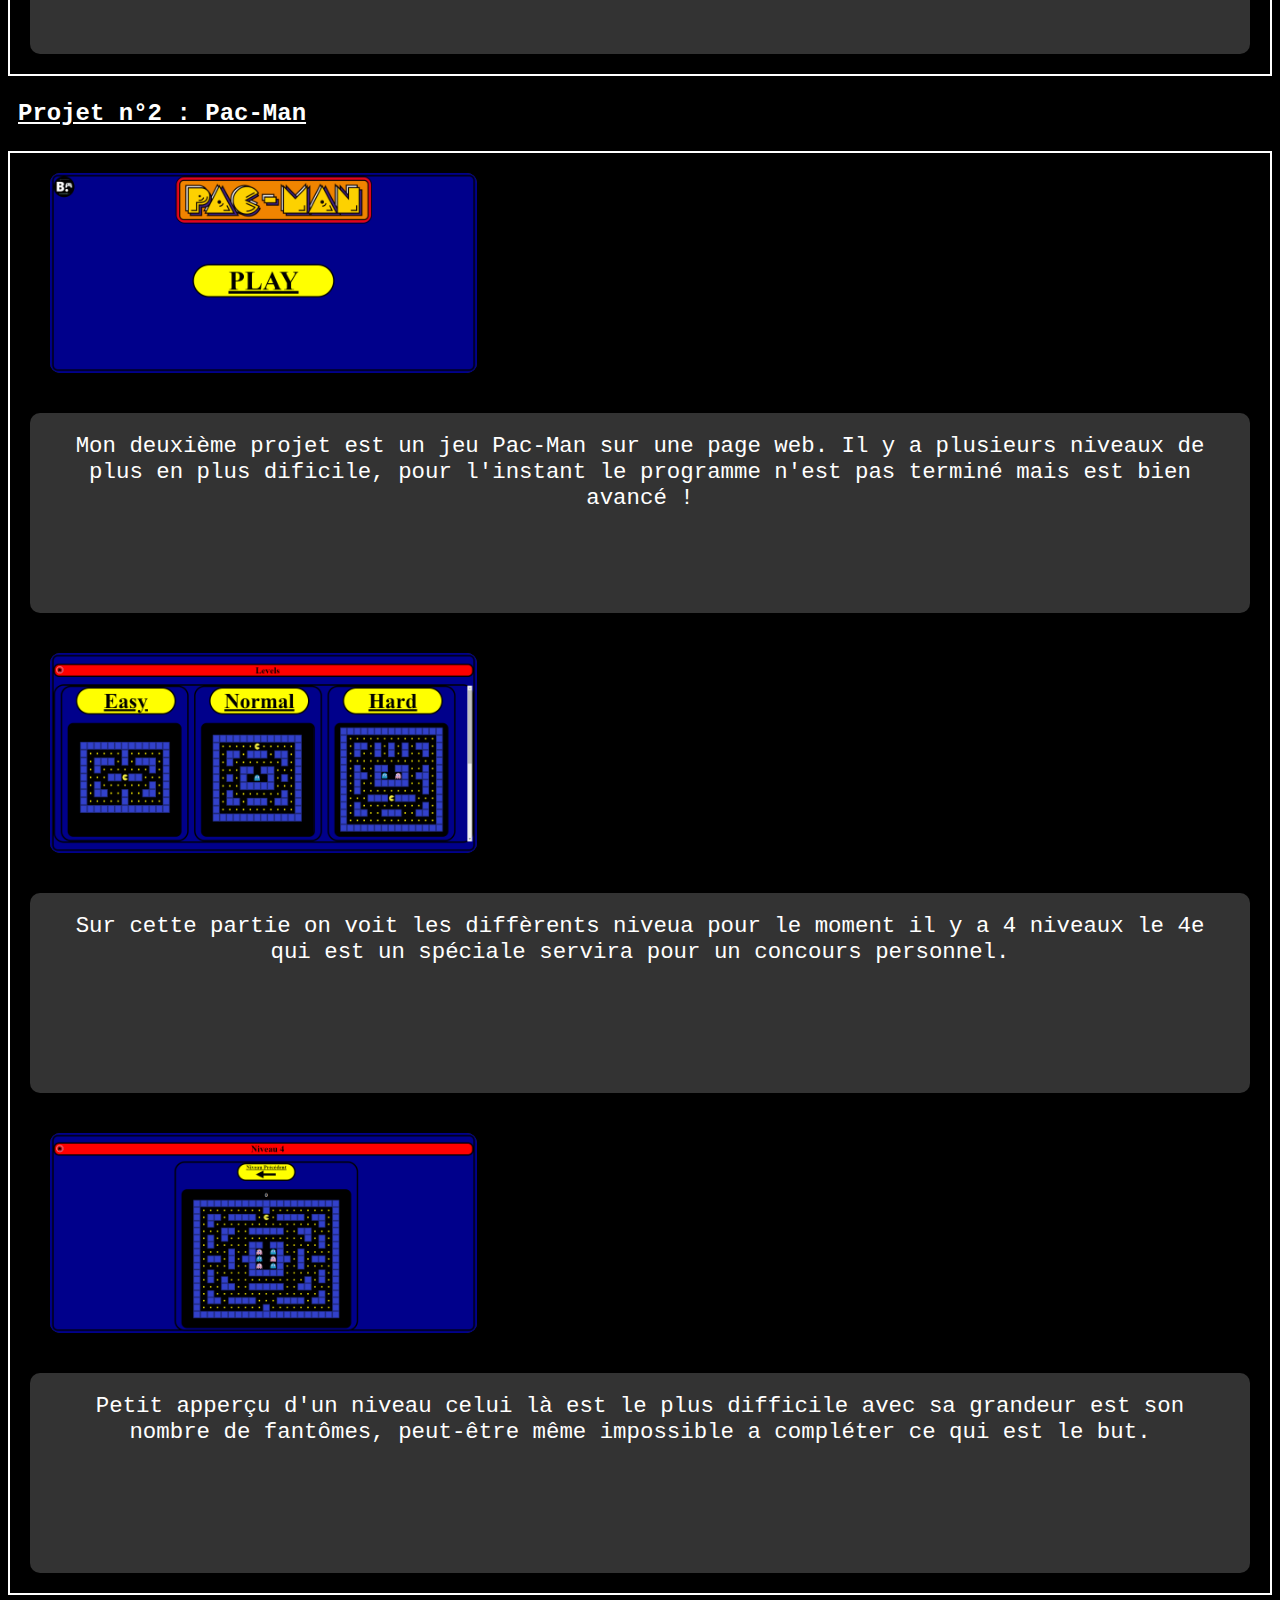
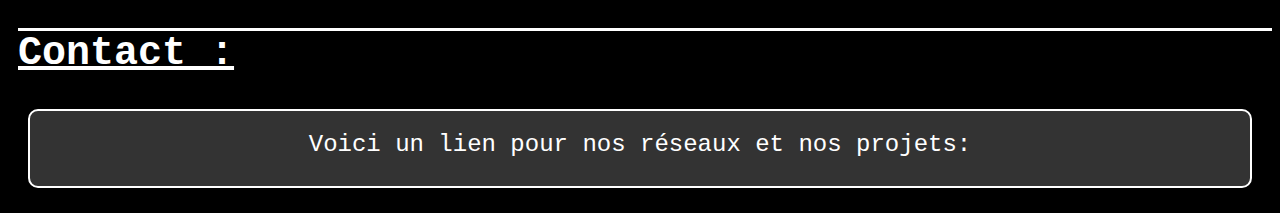
==== commit db32c959: "Update index.html" ====
--- a/index.html
+++ b/index.html
@@ -79,7 +79,7 @@
       </section>
       <footer>
         <h2>Contact :</h2>
-        <p class="Outro">Voici un lien vous permettant de voir tout mes autres projets et de me rejoindre su les réseaux: <a href="https://linkr.bio/Black_Games"/><p>
+        <p class="Outro">Voici un lien pour nos réseaux et nos projets: <a href="https://linkr.bio/Black_Games"></a><p>
       </footer>
     </body>
 </html>
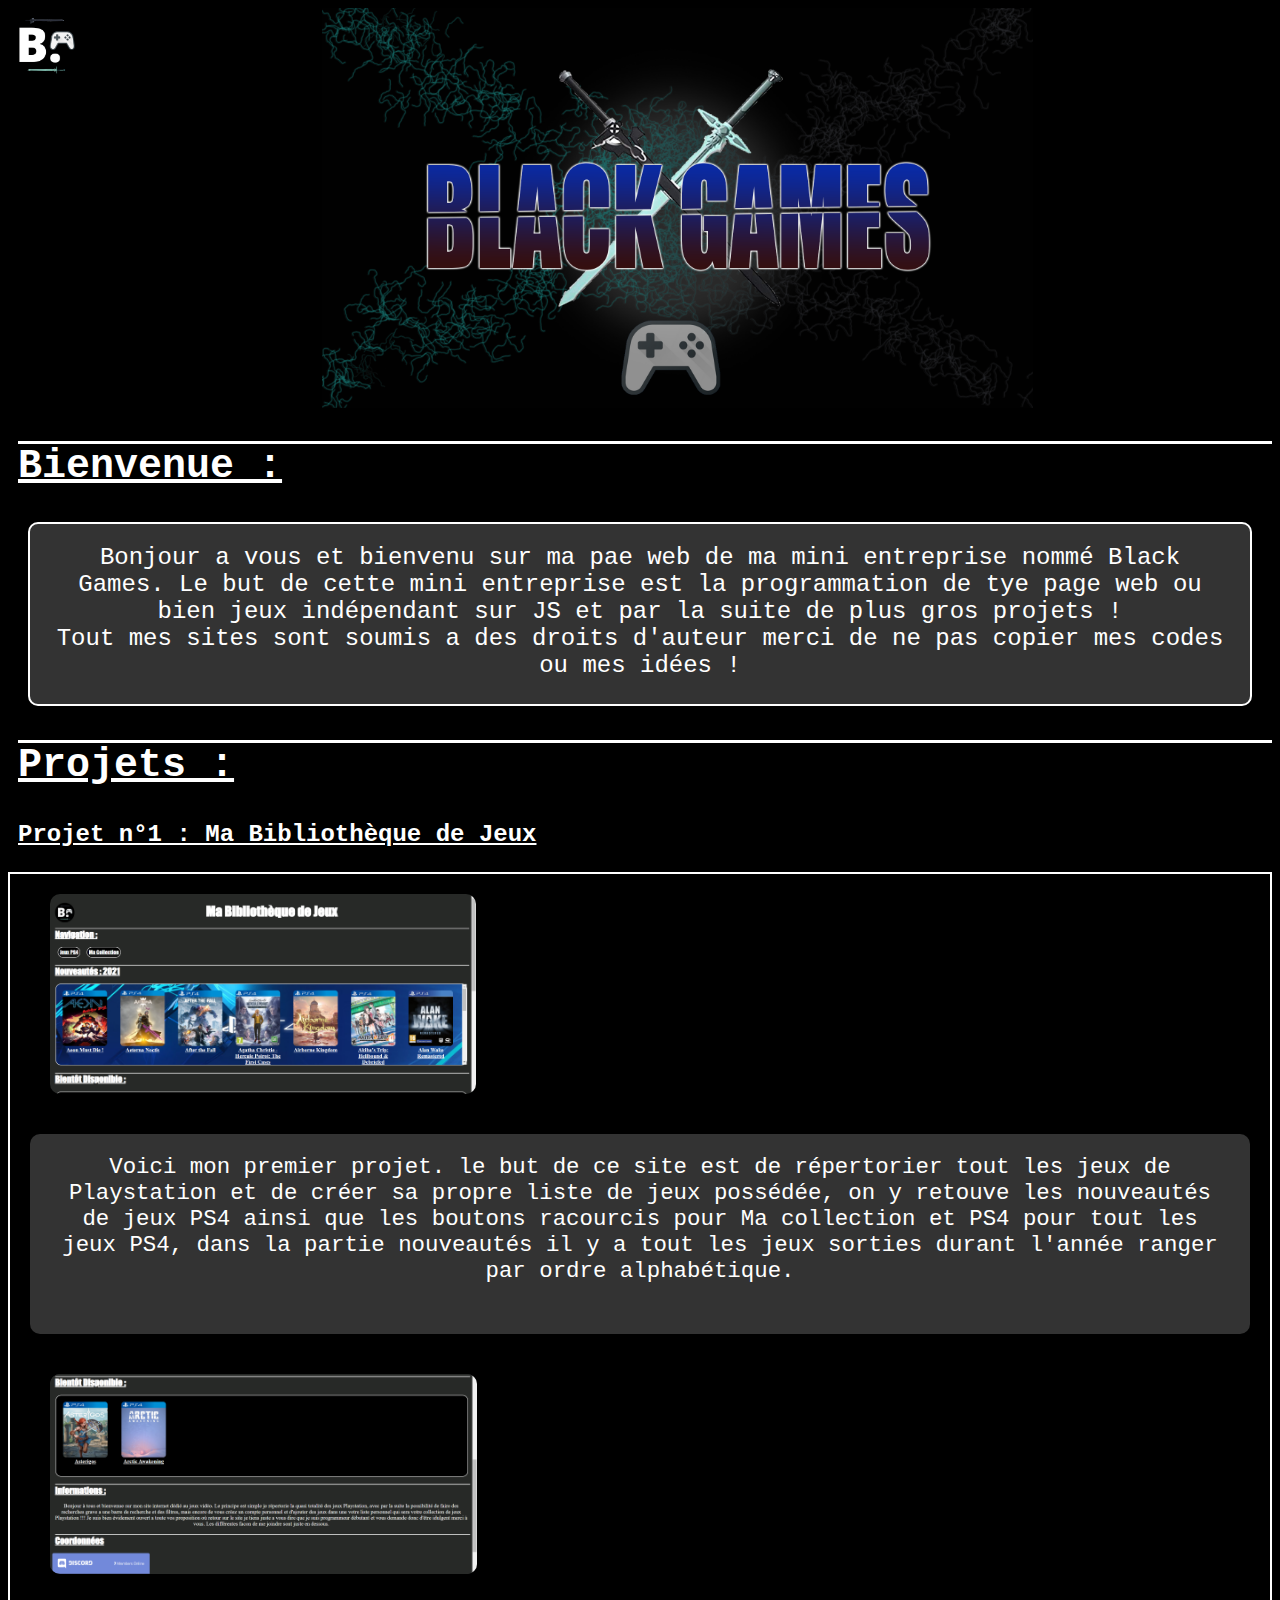
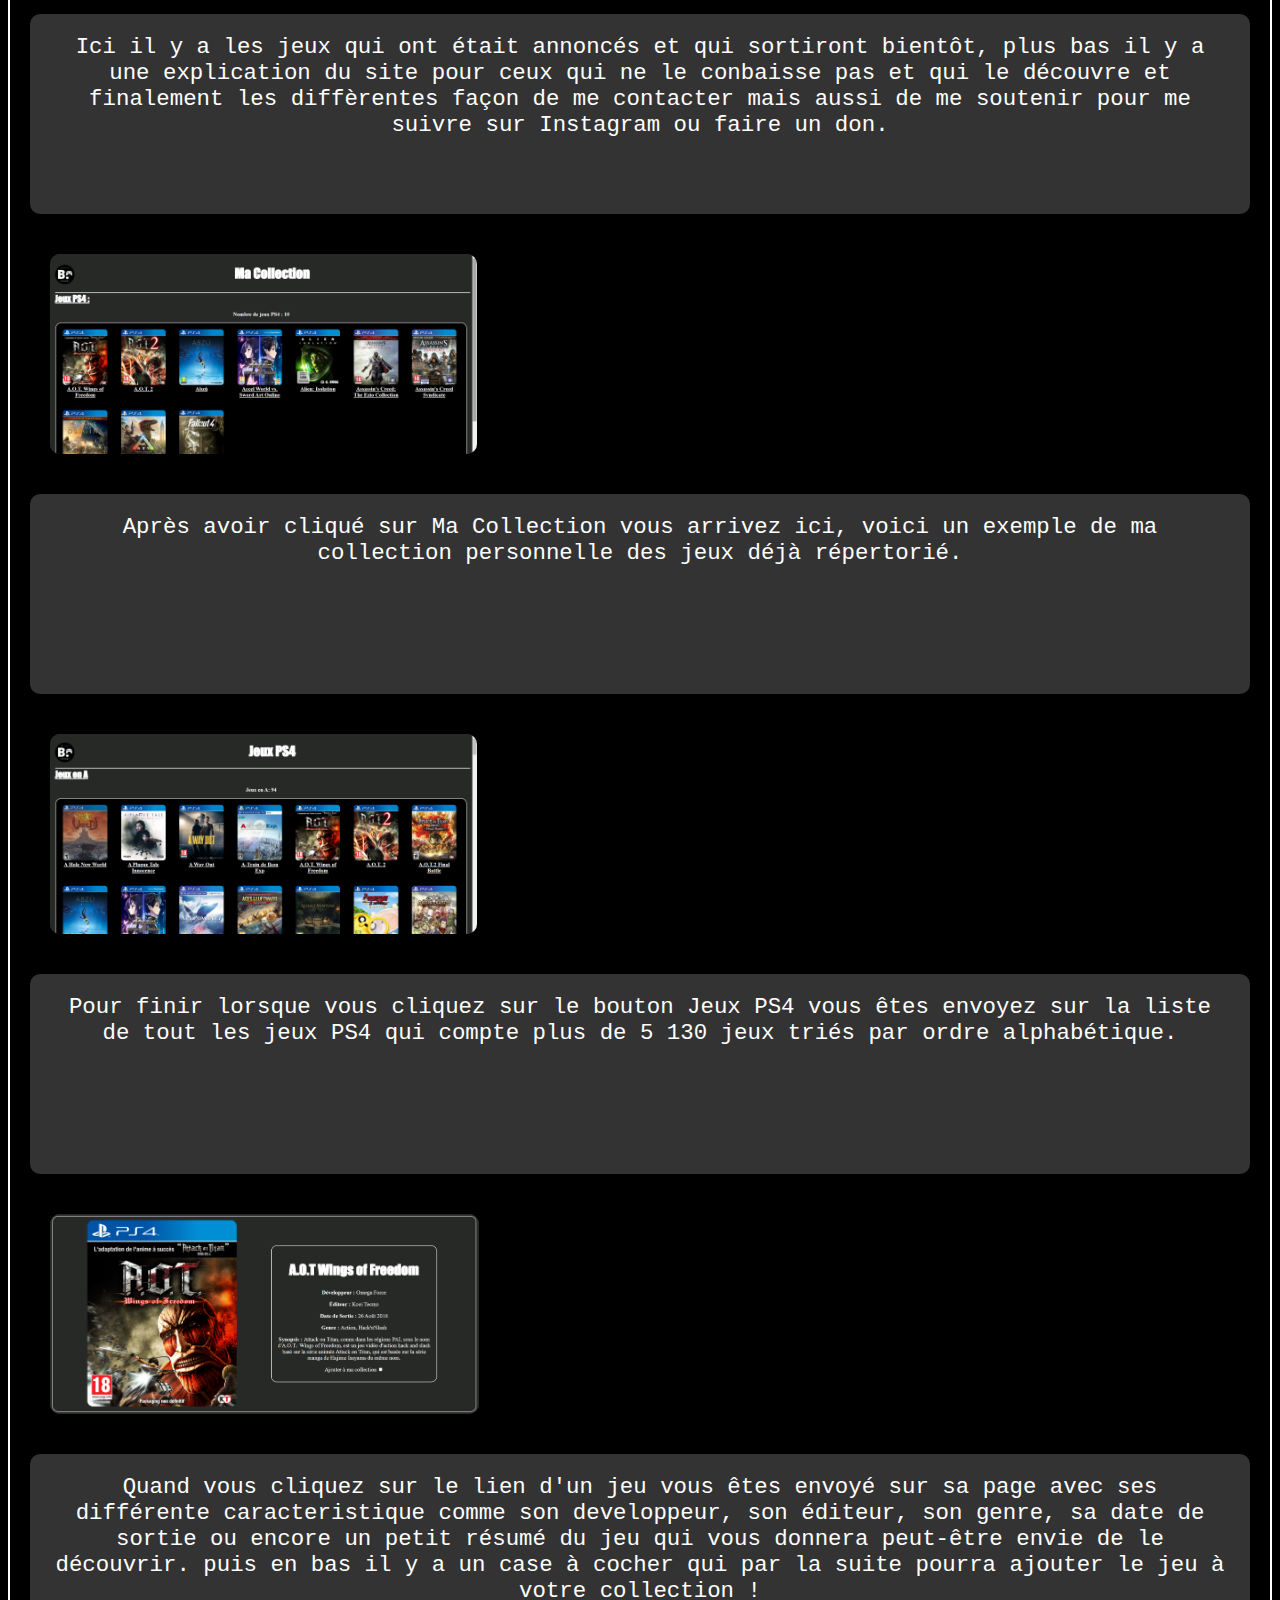
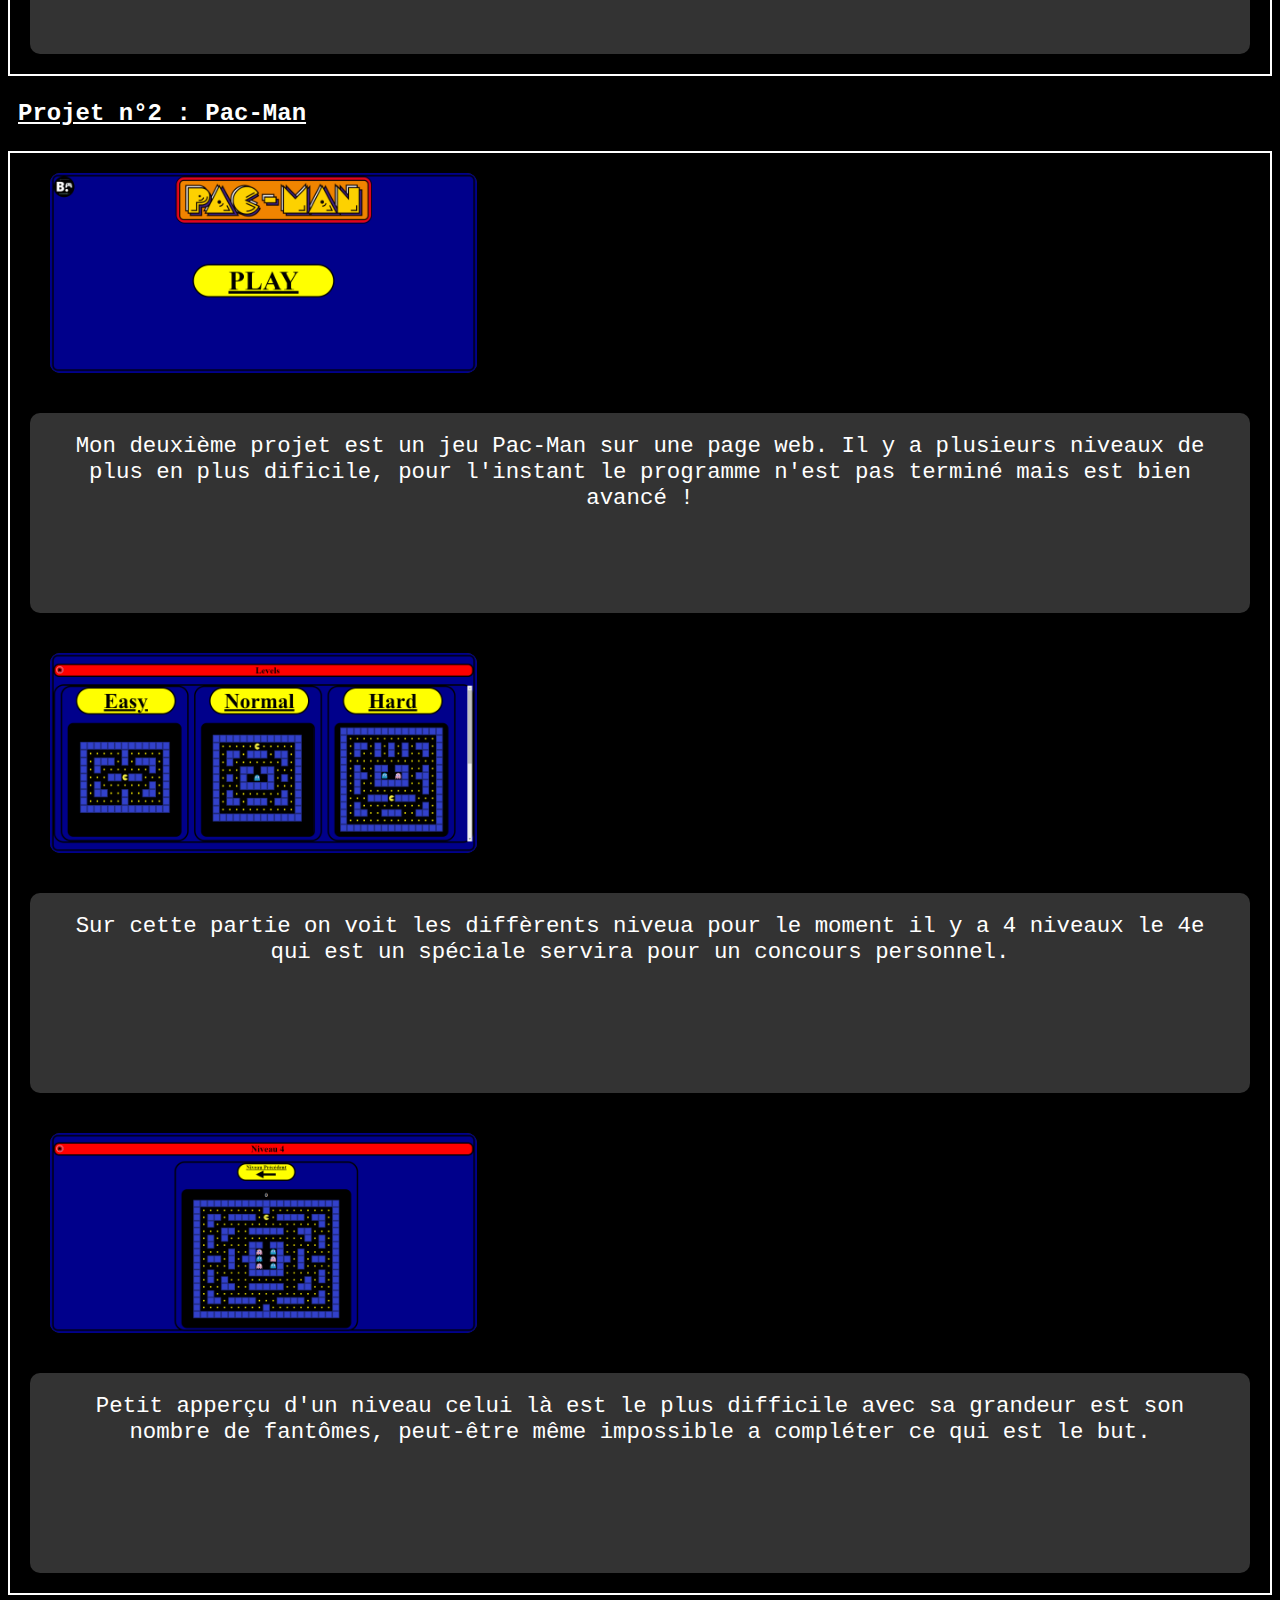
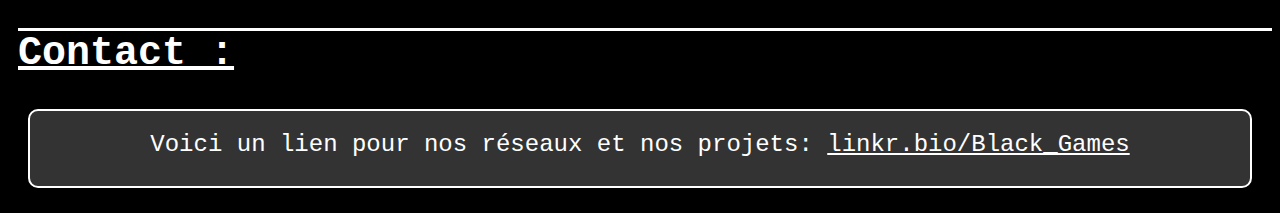
==== commit 10dc7002: "Update index.html" ====
--- a/index.html
+++ b/index.html
@@ -79,7 +79,7 @@
       </section>
       <footer>
         <h2>Contact :</h2>
-        <p class="Outro">Voici un lien pour nos réseaux et nos projets: <a href="https://linkr.bio/Black_Games"></a><p>
+        <p class="Outro">Voici un lien pour nos réseaux et nos projets: <a href="https://linkr.bio/Black_Games">linkr.bio/Black_Games</a><p>
       </footer>
     </body>
 </html>
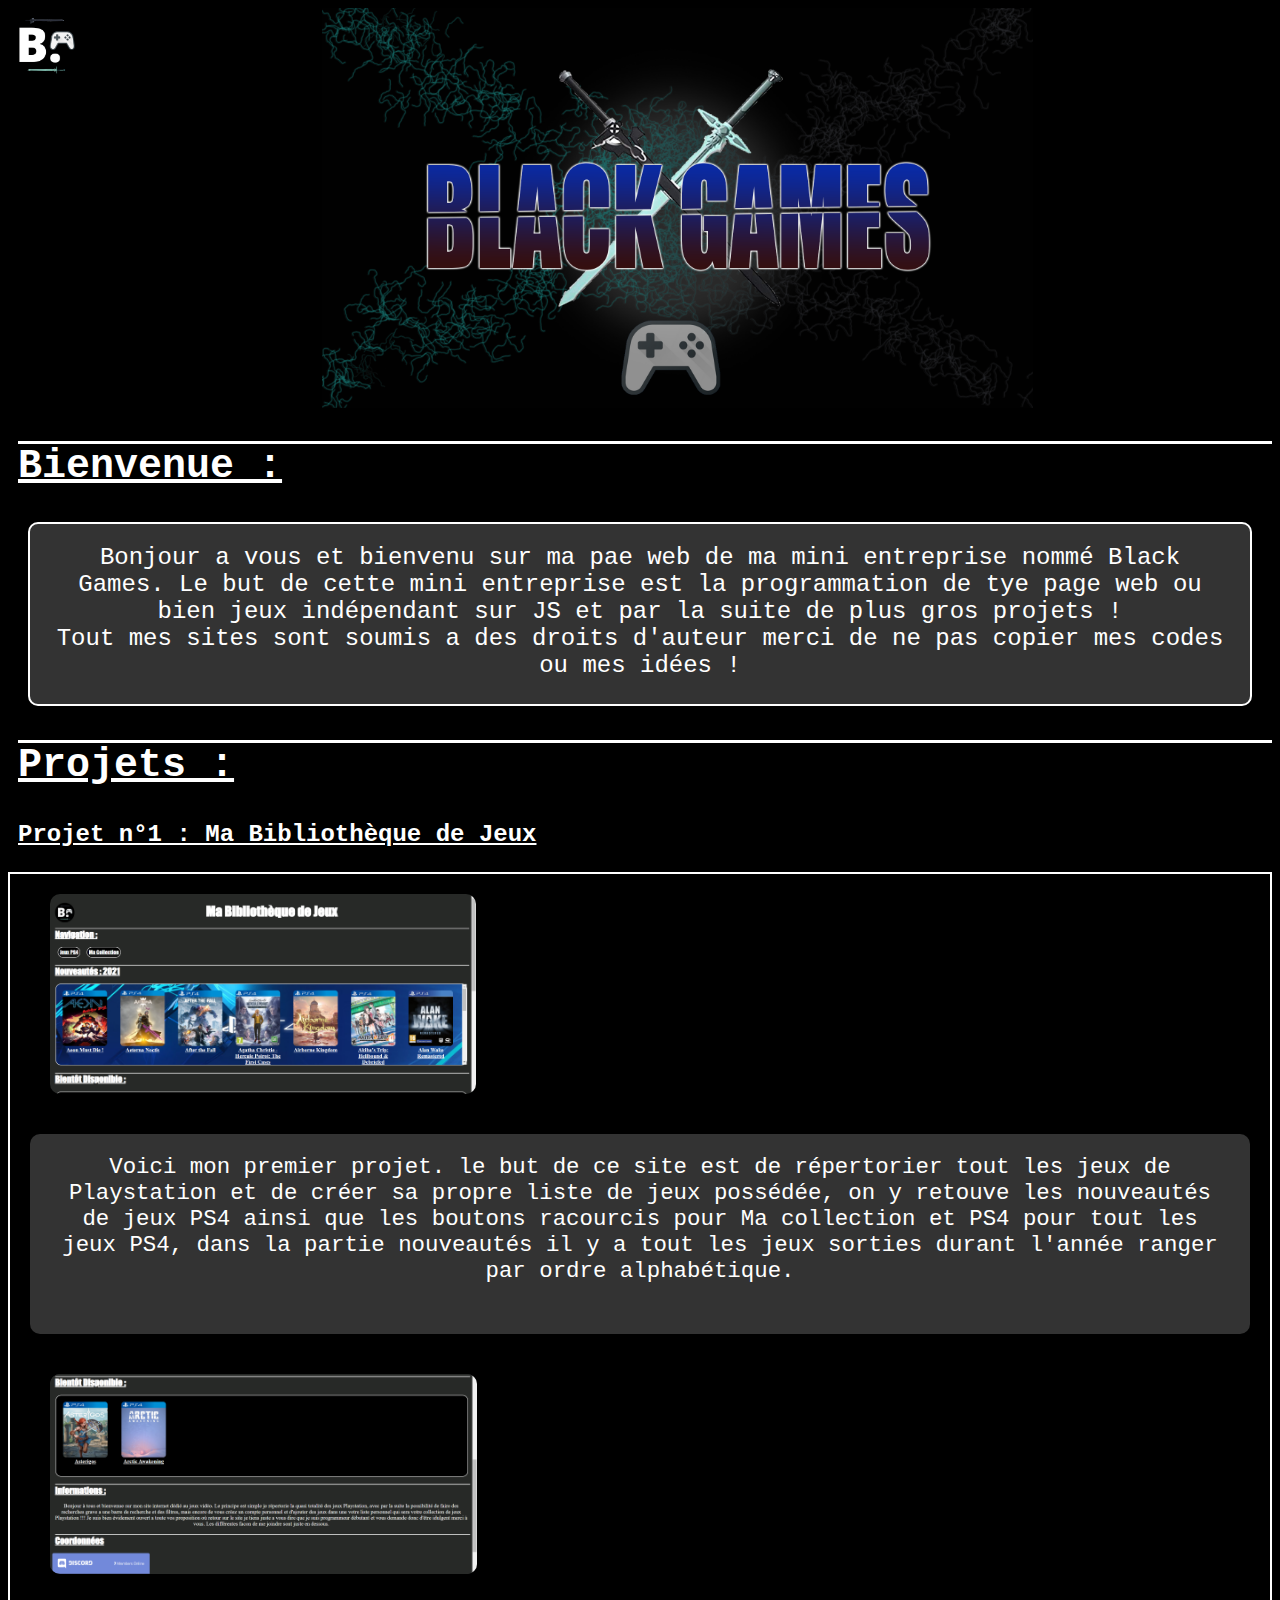
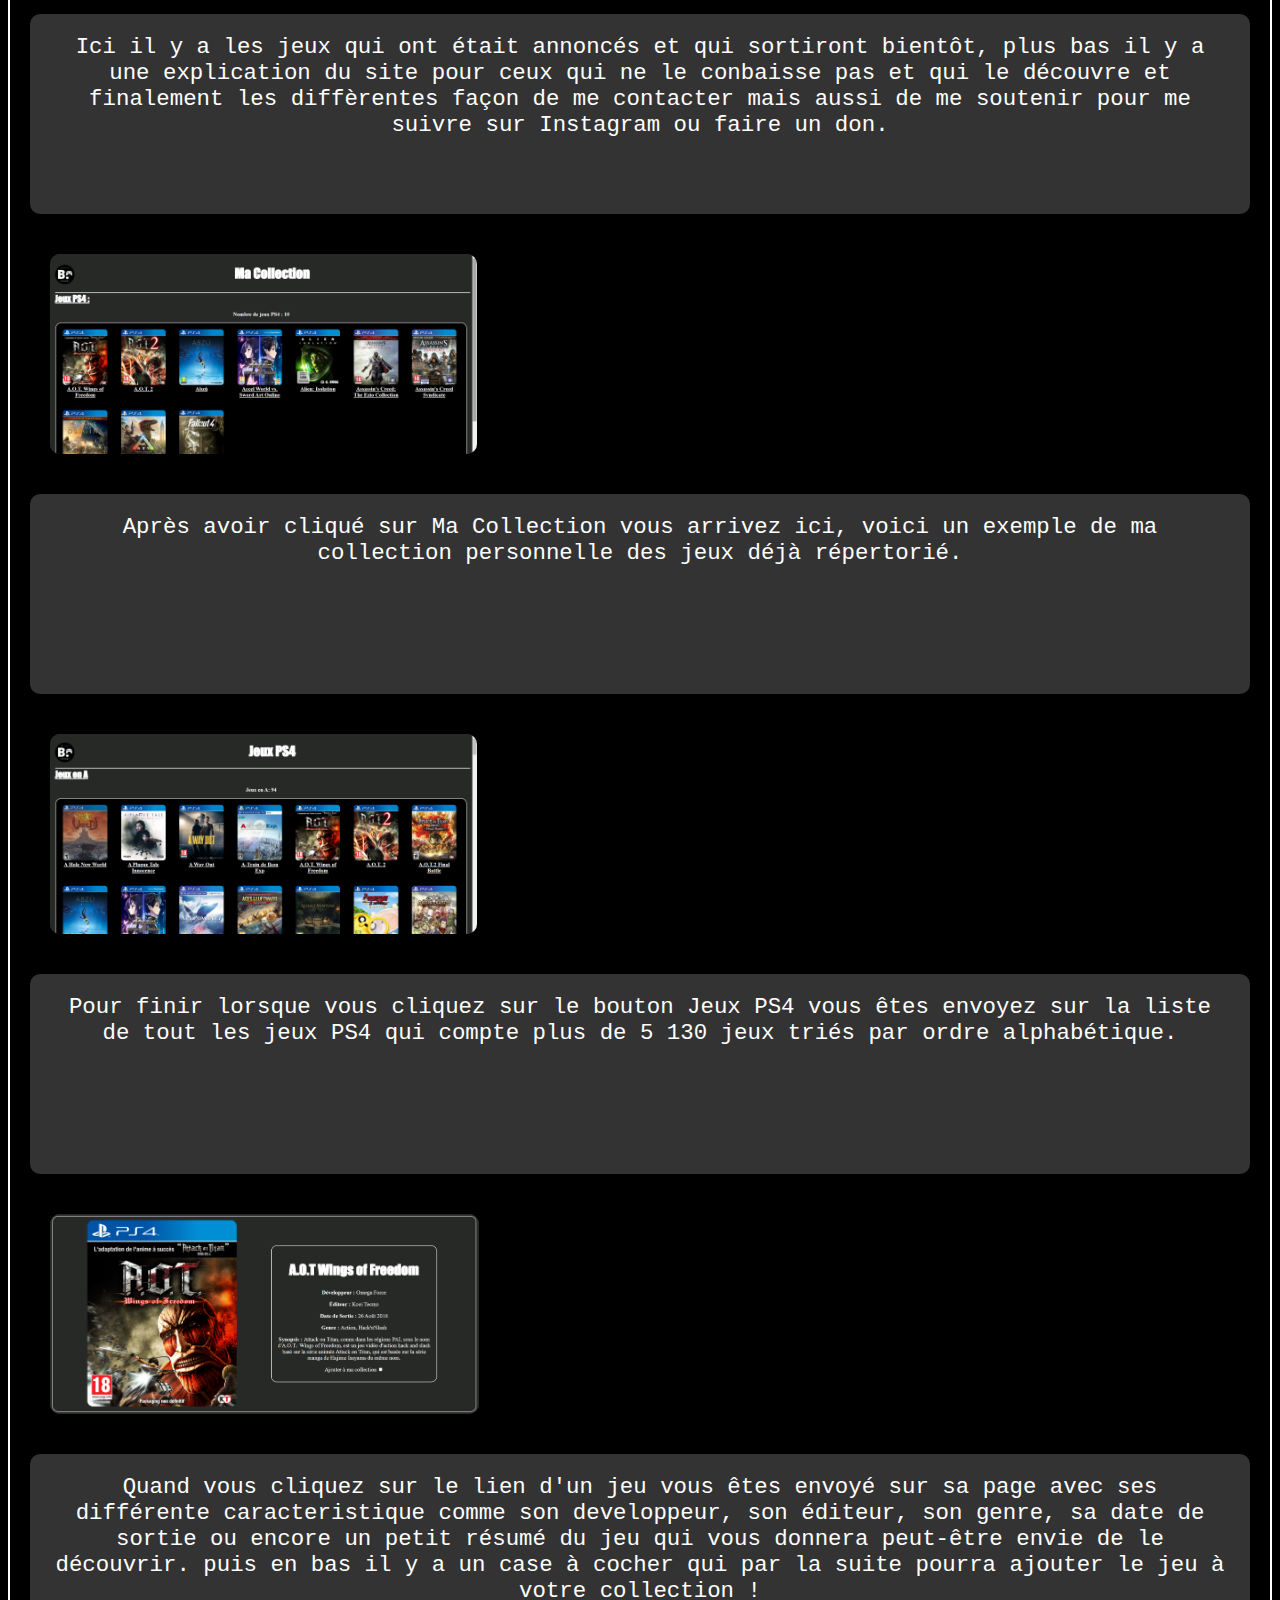
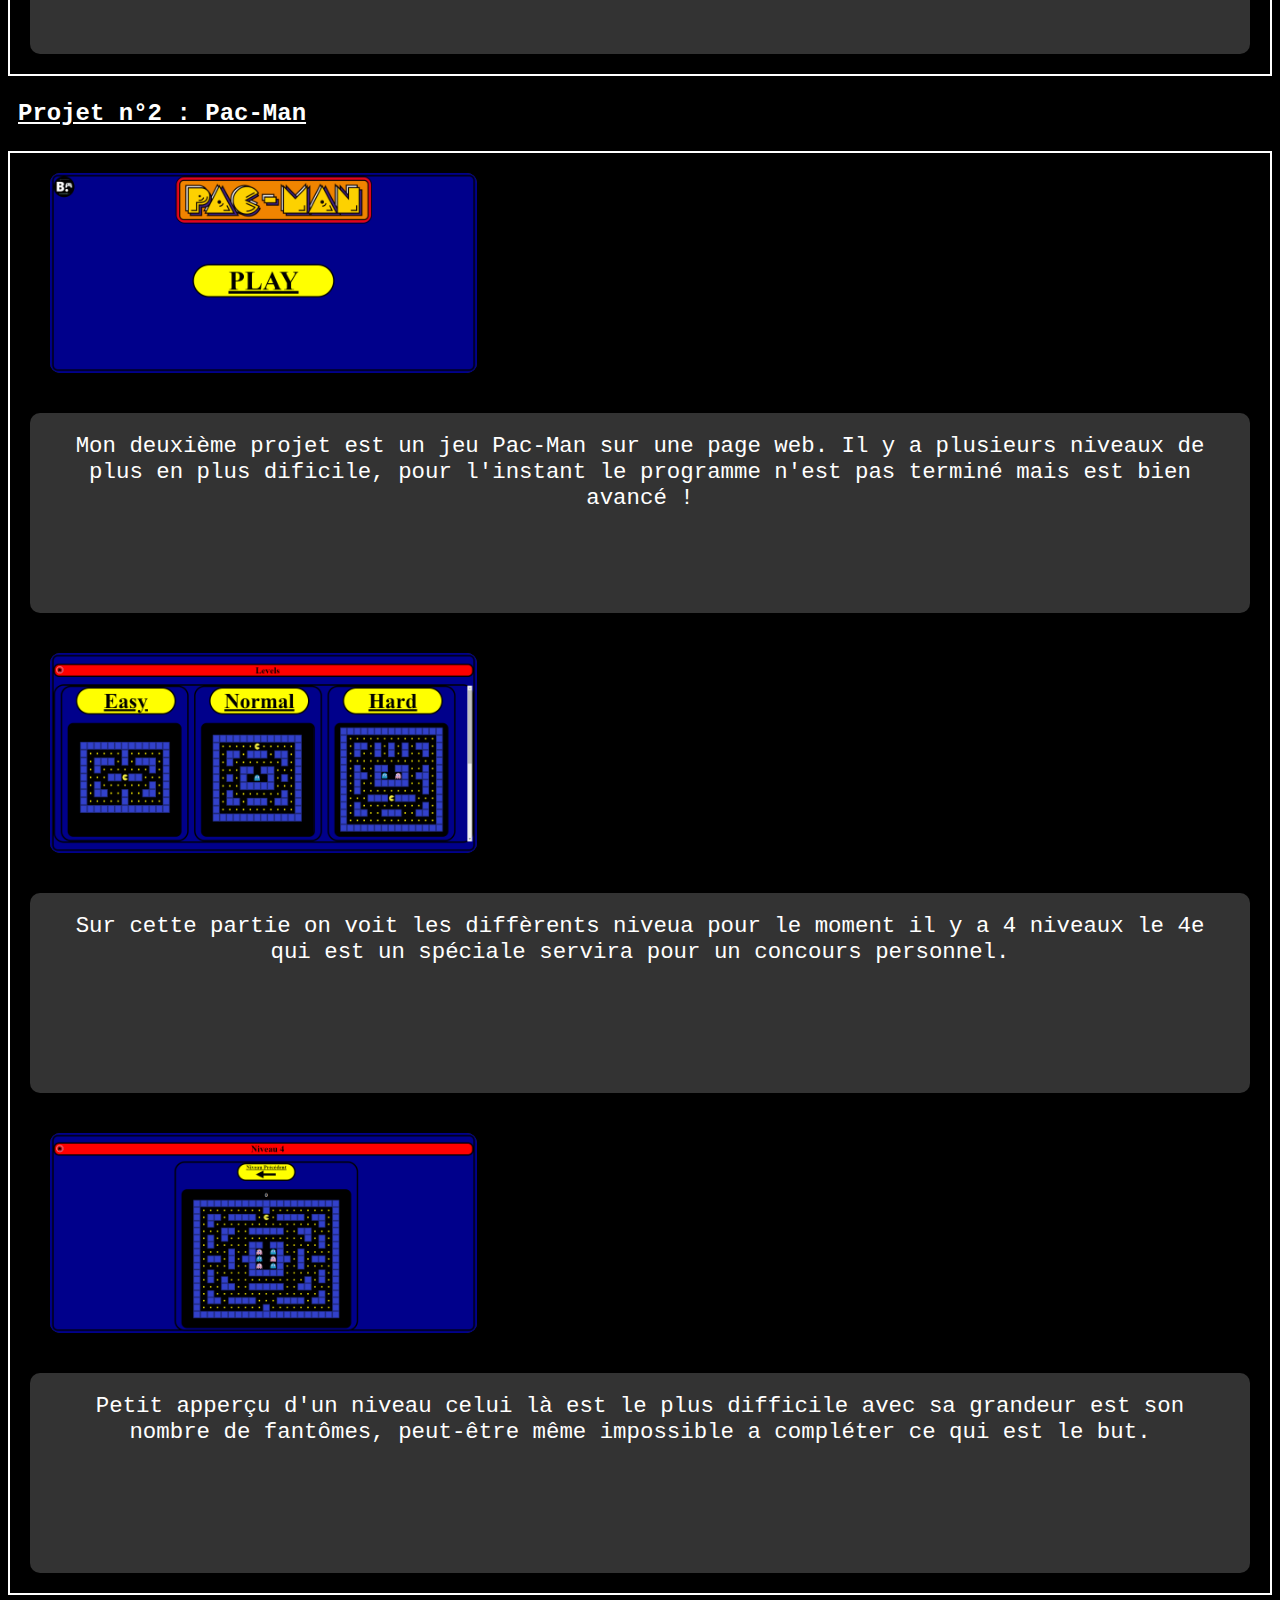
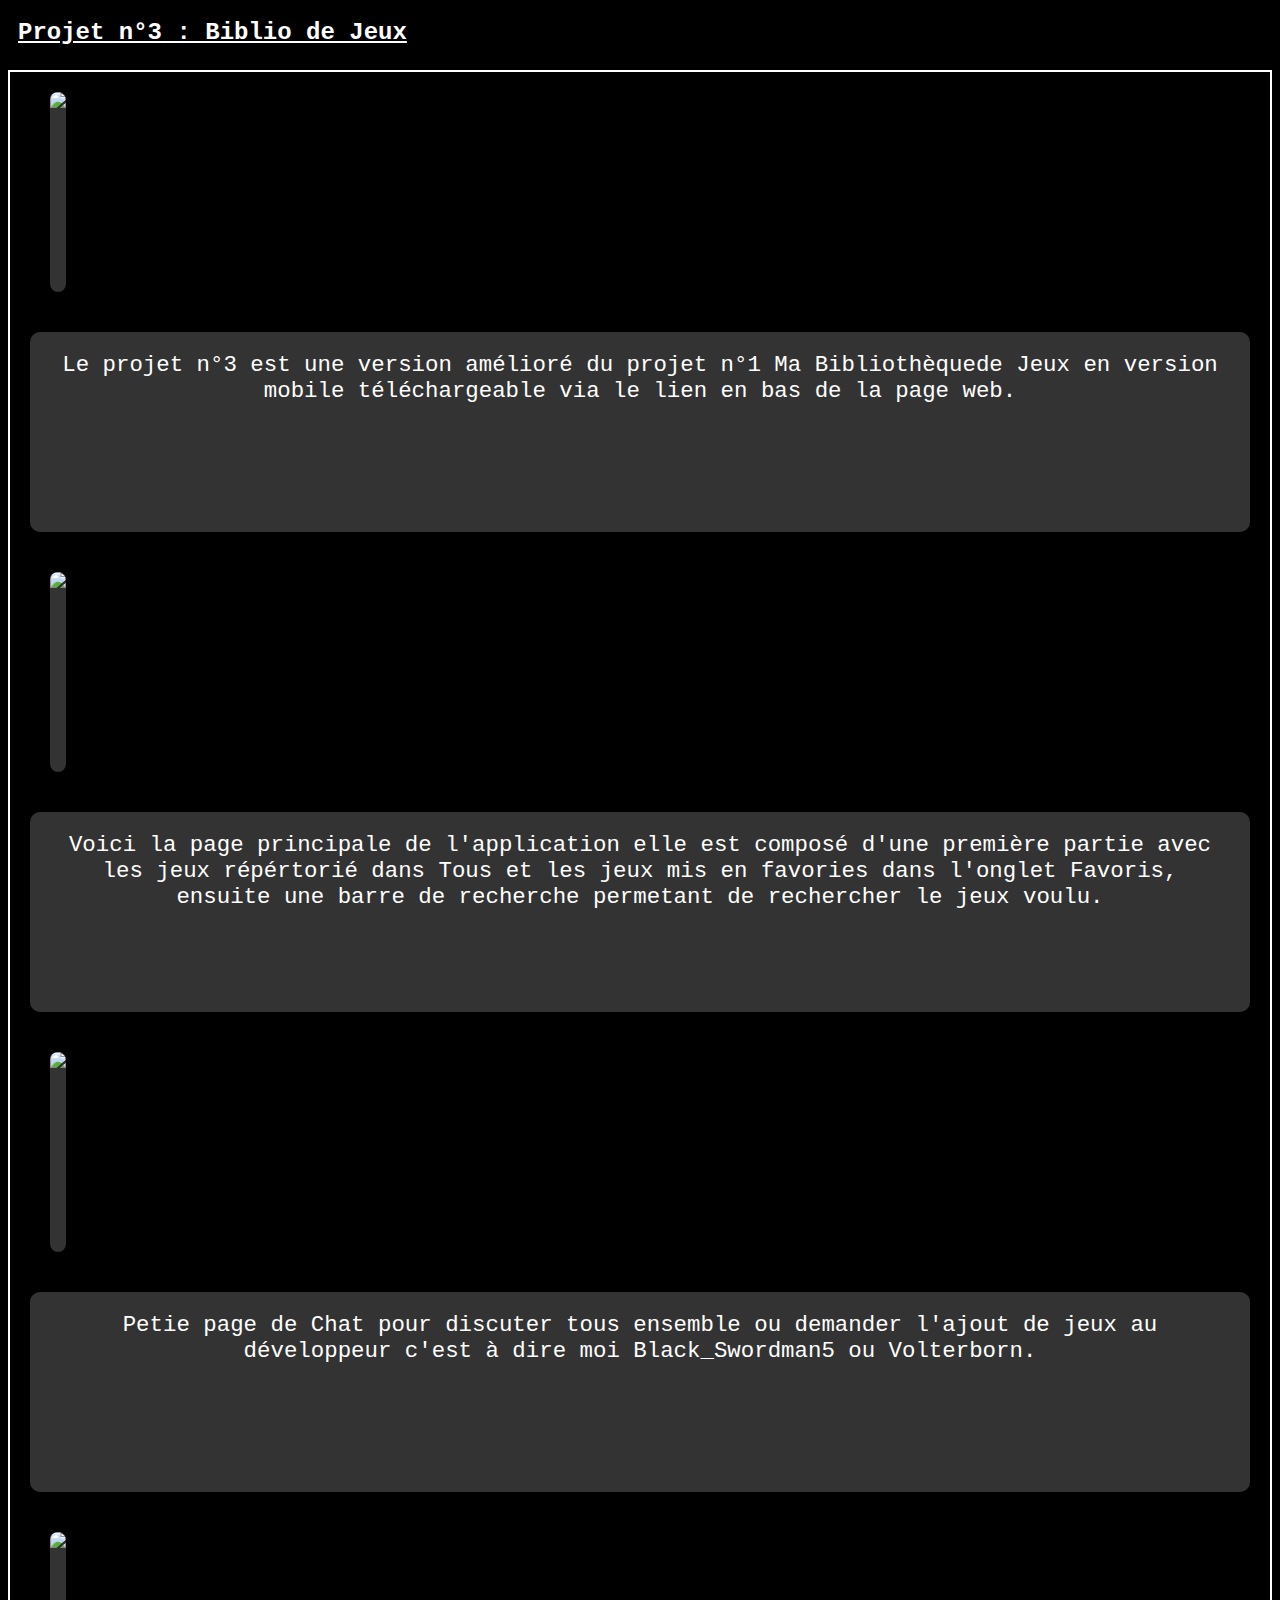
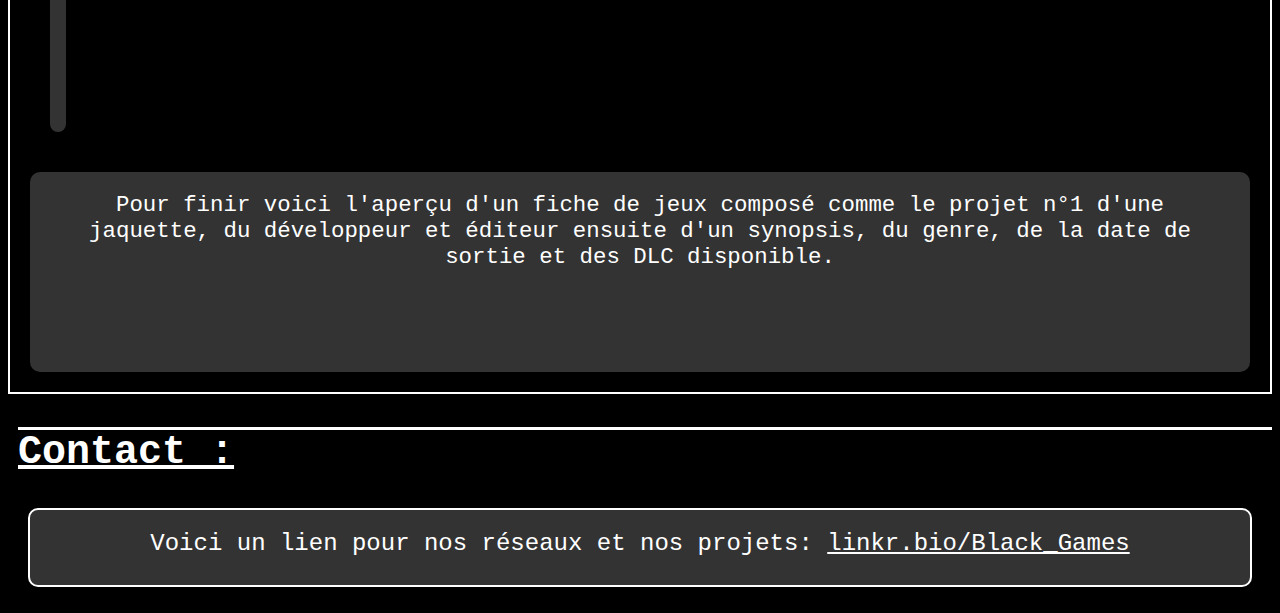
==== commit a1b2c0ea: "Update index.html" ====
--- a/index.html
+++ b/index.html
@@ -75,6 +75,34 @@
               <p class="Paragraphe">Petit apperçu d'un niveau celui là est le plus difficile avec sa grandeur est son nombre de fantômes, peut-être même impossible a compléter ce qui est le but. </p>
             </aside>
           </section>
+        </section>
+        <h3>Projet n°3 : Biblio de Jeux</h3>
+        <section class="Projet">
+          <aside>
+            <img src="Biblio de Jeux - 1.png" class="Sites"/>
+          </aside>
+          <aside>
+            <p class="Paragraphe">Le projet n°3 est une version amélioré du projet n°1 Ma Bibliothèquede Jeux en version mobile téléchargeable via le lien en bas de la page web.</p>
+          </aside>
+          <aside>
+            <img src="Biblio de Jeux - 2.png" class="Sites"/>
+          </aside>
+          <aside>
+            <p class="Paragraphe">Voici la page principale de l'application elle est composé d'une première partie avec les jeux répértorié dans Tous et les jeux mis en favories dans l'onglet Favoris, ensuite une barre de recherche permetant de rechercher le jeux voulu.</p>
+          </aside>
+          <aside>
+            <img src="Biblio de Jeux - 3.png" class="Sites"/>
+          </aside>
+          <aside>
+            <p class="Paragraphe">Petie page de Chat pour discuter tous ensemble ou demander l'ajout de jeux au développeur c'est à dire moi Black_Swordman5 ou Volterborn.</p>
+          </aside>
+          <aside>
+            <img src="Biblio de Jeux - 4.png" class="Sites"/>
+          </aside>
+          <aside>
+            <p class="Paragraphe">Pour finir voici l'aperçu d'un fiche de jeux composé comme le projet n°1 d'une jaquette, du développeur et éditeur ensuite d'un synopsis, du genre, de la date de sortie et des DLC disponible.</p>
+          </aside>
+        </section>
         </aside>
       </section>
       <footer>
